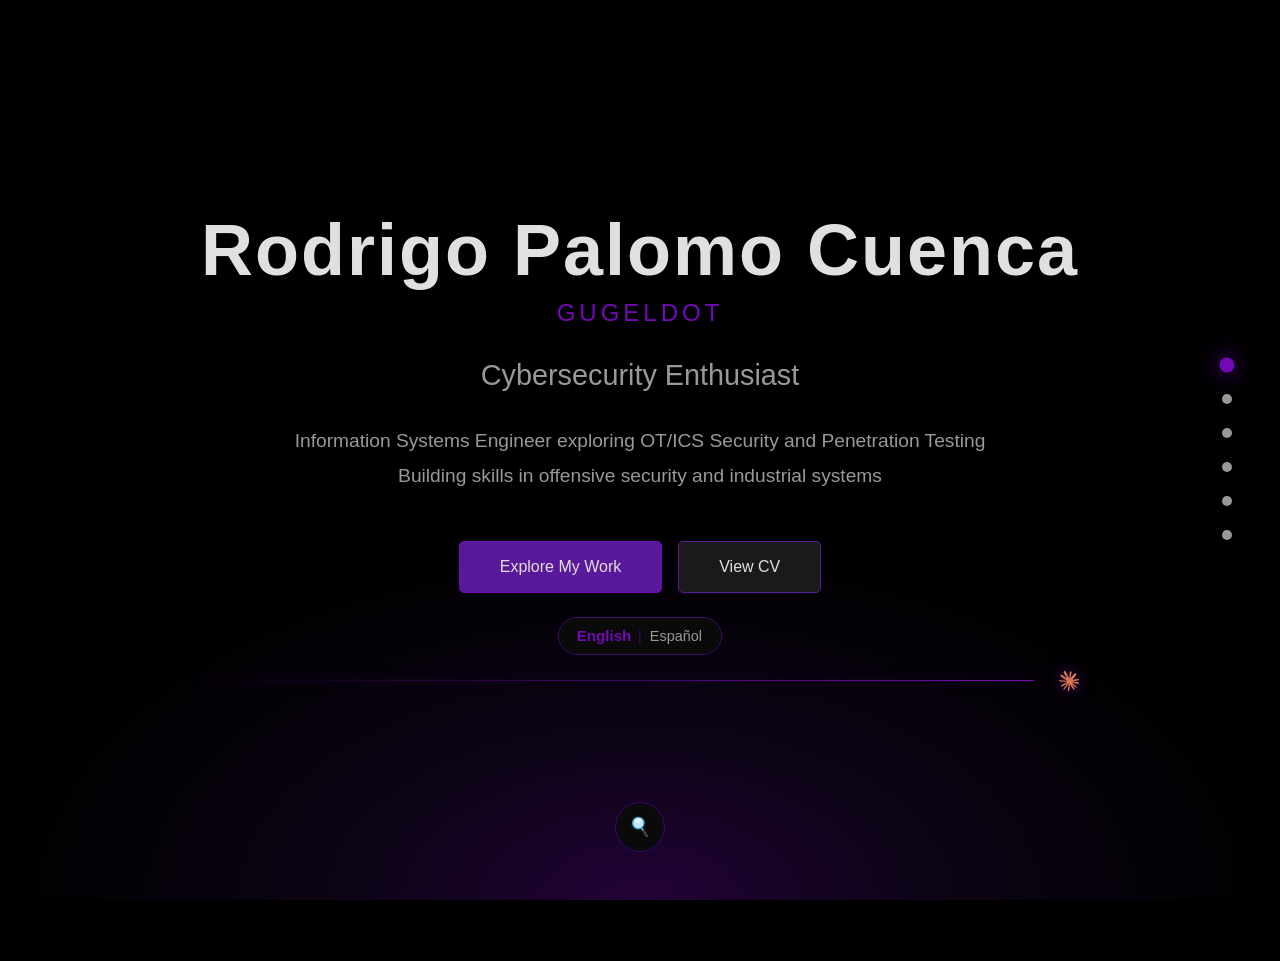
==== index.html @ 4a3a2a84 "update" ====
<!DOCTYPE html>
<html lang="en">
<head>
    <meta charset="UTF-8">
    <meta name="viewport" content="width=device-width, initial-scale=1.0">
    <meta name="description" content="Rodrigo Palomo Cuenca - Cybersecurity Researcher & Engineer specializing in OT/ICS Security, Penetration Testing & DevSecOps">
    <meta name="author" content="Rodrigo Palomo Cuenca">
    <meta name="keywords" content="cybersecurity, penetration testing, OT/ICS security, DevSecOps, BadUSB, industrial security">
    <title>Rodrigo Palomo Cuenca - Cybersecurity Portfolio</title>

    <!-- Styles -->
    <link rel="stylesheet" href="css/styles.css">
</head>
<body>
    <!-- Animated background -->
    <div class="bg-animation" id="particles"></div>

    <!-- Main wrapper that shifts when sidebar opens -->
    <div class="main-wrapper" id="mainWrapper">

        <!-- Navigation dots -->
        <div class="nav-dots">
            <div class="nav-dot active" data-section="Home" data-index="0"></div>
            <div class="nav-dot" data-section="About" data-index="1"></div>
            <div class="nav-dot" data-section="Roadmap" data-index="2"></div>
            <div class="nav-dot" data-section="Projects" data-index="3"></div>
            <div class="nav-dot" data-section="Repos" data-index="4"></div>
            <div class="nav-dot" data-section="Contact" data-index="5"></div>
        </div>

        <!-- Horizontal scroll container -->
        <div class="scroll-container" id="scrollContainer">

            <!-- Hero Section -->
            <section class="section">
                <div class="hero-content">
                    <h1>Rodrigo Palomo Cuenca</h1>
                    <p class="nickname">GUGELDOT</p>
                    <p class="subtitle">Cybersecurity Enthusiast</p>
                    <p class="tagline">
                        Information Systems Engineer exploring OT/ICS Security and Penetration Testing<br>
                        Building skills in offensive security and industrial systems
                    </p>
                    <div class="cta-buttons">
                        <button class="cta-button primary" onclick="scrollToSection(1)" data-en="Explore My Work" data-es="Explora mi Trabajo">Explore My Work</button>
                        <button class="cta-button" onclick="openCVModal()" data-en="View CV" data-es="Ver CV">View CV</button>
                    </div>
                    <button class="language-toggle" id="languageToggle" onclick="toggleLanguage()">
                        <span class="lang-option active" data-lang="en">English</span>
                        <span class="lang-separator">|</span>
                        <span class="lang-option" data-lang="es">Español</span>
                    </button>
                    <div class="claude-badge">
                        <span></span>
                        <img src="resources/claude.png" alt="Claude AI" class="claude-icon">
                    </div>
                </div>
            </section>

            <!-- About Section -->
            <section class="section">
                <div class="about-container">
                    <h2>About Me</h2>
                    <p class="about-subtitle">
                        Information Systems Engineer from University of Alcalá de Henares, Spain<br>
                        Currently pursuing Master's in Cybersecurity at UNIR, focusing on OT/ICS Security
                    </p>
                    <div class="about-grid">
                        <div class="skill-card" onclick="openSidebar('penetration')">
                            <h3 data-en="Penetration Testing" data-es="Pentesting">Penetration Testing</h3>
                            <p data-en="Learning offensive security methodologies and exploitation techniques" data-es="Aprendiendo metodologías de seguridad ofensiva y técnicas de explotación">Learning offensive security methodologies and exploitation techniques</p>
                        </div>
                        <div class="skill-card" onclick="openSidebar('hardware')">
                            <h3 data-en="Hardware Security" data-es="Seguridad de Hardware">Hardware Security</h3>
                            <p data-en="Researching BadUSB and embedded device security" data-es="Investigando BadUSB y seguridad de dispositivos embebidos">Researching BadUSB and embedded device security</p>
                        </div>
                        <div class="skill-card" onclick="openSidebar('ot')">
                            <h3 data-en="OT/ICS Security" data-es="Seguridad OT/ICS">OT/ICS Security</h3>
                            <p data-en="Exploring industrial protocols and SCADA systems" data-es="Explorando protocolos industriales y sistemas SCADA">Exploring industrial protocols and SCADA systems</p>
                        </div>
                        <div class="skill-card" onclick="openSidebar('devsecops')">
                            <h3 data-en="DevSecOps" data-es="DevSecOps">DevSecOps</h3>
                            <p data-en="Developing CI/CD security automation skills" data-es="Desarrollando habilidades en automatización de seguridad CI/CD">Developing CI/CD security automation skills</p>
                        </div>
                    </div>
                </div>
            </section>

            <!-- Roadmap Section -->
            <section class="section">
                <div class="roadmap-wrapper">
                    <h2>Certification Roadmap</h2>
                    <div class="roadmap-container">
                        <svg class="roadmap-svg" id="roadmapPath" viewBox="0 0 1200 400" preserveAspectRatio="xMidYMid meet"></svg>
                        <div class="roadmap-checkpoints" id="roadmapCheckpoints"></div>
                    </div>
                </div>
            </section>

            <!-- Projects Section -->
            <section class="section projects-section">
                <div style="max-width: 1400px;">
                    <h2 style="font-size: 3rem; color: var(--text-primary); margin-bottom: 2rem; text-align: center;">
                        Academic & Research Projects
                    </h2>

                    <!-- Platform Links -->
                    <div class="platform-links">
                        <a href="https://app.hackthebox.com/public/users/2388245" class="platform-badge" target="_blank" rel="noopener noreferrer">
                            <img src="resources/hackthebox-logo.png" alt="HackTheBox" class="platform-logo">
                            <div class="platform-info">
                                <span class="platform-name">HackTheBox</span>
                                <span class="platform-username">@gugeldot</span>
                                <span class="platform-stats">+120 rooted machines • Master Grade II Rank</span>
                            </div>
                        </a>
                        <a href="https://tryhackme.com/p/gugeldot" class="platform-badge" target="_blank" rel="noopener noreferrer">
                            <img src="resources/tryhackme-logo.png" alt="TryHackMe" class="platform-logo">
                            <div class="platform-info">
                                <span class="platform-name">TryHackMe</span>
                                <span class="platform-username">@gugeldot</span>
                                <span class="platform-stats">Level Master • Top 3% • 180+ rooms</span>
                            </div>
                        </a>
                    </div>

                    <div class="projects-grid" style="margin-top: 3rem;">
                        <div class="project-card" onclick="openSidebar('tfg')">
                            <h3 data-en="Bachelor's Thesis: BadUSB Analysis" data-es="Trabajo Fin de Grado: Análisis de BadUSB">Bachelor's Thesis: BadUSB Analysis</h3>
                            <p class="project-meta">Universidad de Alcalá | 2026</p>
                            <p data-en="Comprehensive research on HID emulation devices analyzing attack vectors and mitigation strategies. Includes firmware analysis and detection techniques." data-es="Investigación exhaustiva sobre dispositivos de emulación HID analizando vectores de ataque y estrategias de mitigación. Incluye análisis de firmware y técnicas de detección.">Comprehensive research on HID emulation devices analyzing attack vectors and mitigation strategies. Includes firmware analysis and detection techniques.</p>
                            <p><strong style="color: var(--purple-accent);" data-en="Results:" data-es="Resultados:">Results:</strong> <span data-en="Proposed detection framework based on behavioral analysis" data-es="Marco de detección propuesto basado en análisis de comportamiento">Proposed detection framework based on behavioral analysis</span></p>
                            <div class="tech-tags">
                                <span class="tech-tag" data-en="Hardware Security" data-es="Seguridad Hardware">Hardware Security</span>
                                <span class="tech-tag" data-en="USB Protocol" data-es="Protocolo USB">USB Protocol</span>
                                <span class="tech-tag" data-en="Firmware Analysis" data-es="Análisis Firmware">Firmware Analysis</span>
                                <span class="tech-tag">Python</span>
                            </div>
                        </div>

                        <div class="project-card" onclick="openSidebar('tfm')">
                            <h3 data-en="Master's Thesis: AI-Assisted DevSecOps" data-es="Trabajo Fin de Máster: DevSecOps Asistido por IA">Master's Thesis: AI-Assisted DevSecOps</h3>
                            <p class="project-meta" data-en="UNIR | In Development | Expected 2027" data-es="UNIR | En Desarrollo | Previsto 2027">UNIR | In Development | Expected 2027</p>
                            <p data-en="Development of intelligent CI/CD pipeline integrating SAST and DAST with LLM assistance to optimize vulnerability detection and reduce false positives." data-es="Desarrollo de pipeline CI/CD inteligente integrando SAST y DAST con asistencia LLM para optimizar la detección de vulnerabilidades y reducir falsos positivos.">Development of intelligent CI/CD pipeline integrating SAST and DAST with LLM assistance to optimize vulnerability detection and reduce false positives.</p>
                            <p><strong style="color: var(--purple-accent);" data-en="Status:" data-es="Estado:">Status:</strong> <span data-en="Implementation phase - pipeline architecture completed" data-es="Fase de implementación - arquitectura del pipeline completada">Implementation phase - pipeline architecture completed</span></p>
                            <div class="tech-tags">
                                <span class="tech-tag">DevSecOps</span>
                                <span class="tech-tag">AI/LLM</span>
                                <span class="tech-tag">SAST/DAST</span>
                                <span class="tech-tag">CI/CD</span>
                                <span class="tech-tag">Python</span>
                            </div>
                        </div>

                        <div class="project-card" onclick="openSidebar('slys')">
                            <h3 data-en="SLYS: File Fragmentator" data-es="SLYS: Fragmentador de Archivos">SLYS: File Fragmentator</h3>
                            <p class="project-meta" data-en="Side Project | In Development | Open Source" data-es="Proyecto Personal | En Desarrollo | Código Abierto">Side Project | In Development | Open Source</p>
                            <p data-en="Privacy-focused file fragmentation and encryption tool with secure self-erasure mechanism. Requires password and seed for reconstruction." data-es="Herramienta de fragmentación y cifrado de archivos enfocada en privacidad con mecanismo de auto-borrado seguro. Requiere contraseña y semilla para reconstrucción.">Privacy-focused file fragmentation and encryption tool with secure self-erasure mechanism. Requires password and seed for reconstruction.</p>
                            <p><strong style="color: var(--purple-accent);" data-en="Features:" data-es="Características:">Features:</strong> <span data-en="Fragment encryption, seed generation, zero-overwrite deletion" data-es="Cifrado de fragmentos, generación de semilla, borrado con sobrescritura cero">Fragment encryption, seed generation, zero-overwrite deletion</span></p>
                            <div class="tech-tags">
                                <span class="tech-tag">Rust</span>
                                <span class="tech-tag" data-en="Cryptography" data-es="Criptografía">Cryptography</span>
                                <span class="tech-tag" data-en="Privacy Tools" data-es="Herramientas de Privacidad">Privacy Tools</span>
                                <span class="tech-tag" data-en="Secure Deletion" data-es="Borrado Seguro">Secure Deletion</span>
                            </div>
                        </div>

                        <div class="project-card" onclick="openSidebar('irongate')">
                            <h3 data-en="PROJECT IRONGATE" data-es="PROYECTO IRONGATE">PROJECT IRONGATE</h3>
                            <p class="project-meta" data-en="Side Project | Early Planning | OT/ICS Security" data-es="Proyecto Personal | Planteamiento Temprano | Seguridad OT/ICS">Side Project | Early Planning | OT/ICS Security</p>
                            <p data-en="Industrial protocol fuzzer (Modbus TCP, S7comm) in Rust for OT/ICS security research. Includes mutation engine and PLC anomaly detection." data-es="Fuzzer de protocolos industriales (Modbus TCP, S7comm) en Rust para investigación de seguridad OT/ICS. Incluye motor de mutación y detección de anomalías en PLC.">Industrial protocol fuzzer (Modbus TCP, S7comm) in Rust for OT/ICS security research. Includes mutation engine and PLC anomaly detection.</p>
                            <p><strong style="color: var(--purple-accent);" data-en="Goal:" data-es="Objetivo:">Goal:</strong> <span data-en="Publication at industrial security conferences (S4x, ICS-CERT)" data-es="Publicación en conferencias de seguridad industrial (S4x, ICS-CERT)">Publication at industrial security conferences (S4x, ICS-CERT)</span></p>
                            <div class="tech-tags">
                                <span class="tech-tag">Rust</span>
                                <span class="tech-tag">Fuzzing</span>
                                <span class="tech-tag">Modbus TCP</span>
                                <span class="tech-tag">S7comm</span>
                                <span class="tech-tag">OT/ICS</span>
                            </div>
                        </div>
                    </div>
                </div>
            </section>

            <!-- GitHub Repositories Section -->
            <section class="section">
                <div class="repos-wrapper">
                    <h2>GitHub Repositories</h2>
                    <div class="repos-filter">
                        <button class="filter-btn active" data-filter="pinned">Pinned</button>
                        <button class="filter-btn" data-filter="all">All Public</button>
                    </div>
                    <div class="repos-grid" id="reposGrid">
                        <div class="loading-spinner">
                            <div class="spinner"></div>
                            <p>Loading repositories...</p>
                        </div>
                    </div>
                </div>
            </section>

            <!-- Contact Section -->
            <section class="section">
                <div class="contact-container">
                    <h2>Get In Touch</h2>
                    <div class="heart-container">
                        <div class="heart"></div>
                    </div>
                    <p style="color: var(--text-secondary); font-size: 1.2rem; margin-bottom: 2rem;">
                        Interested in collaboration or have questions? Let's connect.
                    </p>
                    <div class="contact-links">
                        <a href="mailto:gugeldot23@gmail.com" class="contact-link">
                            <img src="resources/gmail.webp" alt="Gmail" class="contact-icon">
                            <span>Email</span>
                        </a>
                        <a href="https://github.com/gugeldot" class="contact-link" target="_blank">
                            <img src="resources/github.webp" alt="GitHub" class="contact-icon">
                            <span>GitHub</span>
                        </a>
                        <a href="https://linkedin.com/in/rodrigo-palomo-cuenca" class="contact-link" target="_blank">
                            <img src="resources/linkedin.webp" alt="LinkedIn" class="contact-icon">
                            <span>LinkedIn</span>
                        </a>
                    </div>
                    <p style="color: var(--text-secondary); margin-top: 3rem; font-size: 0.9rem;">
                        © 2026 Rodrigo Palomo Cuenca<br>
                        Cybersecurity Researcher | Pentester | OT/ICS Security Enthusiast
                    </p>
                </div>
            </section>
        </div>

        <!-- Search Container -->
        <div class="search-container">
            <input type="text" class="search-box" placeholder="Search in Portfolio" id="searchInput" autocomplete="off">
            <div class="search-results" id="searchResults"></div>
        </div>

        <!-- Duck Image (appears on contact section) -->
        <img src="resources/duck.png" alt="Duck" class="duck-image" id="duckImage">

    </div>

    <!-- Sidebar Modal -->
    <div class="sidebar-modal" id="sidebarModal">
        <span class="sidebar-close" onclick="closeSidebar()">&times;</span>
        <div class="sidebar-content" id="sidebarContent"></div>
    </div>

    <!-- CV Modal -->
    <div class="cv-modal" id="cvModal">
        <div class="cv-content">
            <div class="cv-header">
                <h3>Curriculum Vitae - Rodrigo Palomo Cuenca</h3>
                <button class="cv-close" onclick="closeCVModal()">Close</button>
            </div>
            <iframe src="https://drive.google.com/file/d/1xqzxs2IJRaWtPByku18_L65hoMltJPDM/preview" allow="autoplay"></iframe>
        </div>
    </div>

    <!-- JavaScript Modules -->
    <script src="js/particles.js"></script>
    <script src="js/navigation.js"></script>
    <script src="js/sidebar.js"></script>
    <script src="js/roadmap.js"></script>
    <script src="js/search.js"></script>
    <script src="js/cv-modal.js"></script>
    <script src="js/mobile-detection.js"></script>
    <script src="js/claude-badge.js"></script>
    <script src="js/github-repos.js"></script>
    <script src="js/language.js"></script>
    <script src="js/app.js"></script>
</body>
</html>
---- css/styles.css ----
/* ==========================================================================
   Variables & Reset
   ========================================================================== */

* {
    margin: 0;
    padding: 0;
    box-sizing: border-box;
    -webkit-tap-highlight-color: transparent;
}

:root {
    --bg-primary: #000000;
    --bg-secondary: #0a0a0a;
    --bg-tertiary: #1a1a1a;
    --purple-deep: #5a189a;
    --purple-accent: #7209b7;
    --purple-muted: #3c096c;
    --text-primary: #e0e0e0;
    --text-secondary: #999999;
    --accent-subtle: #9d4edd;
}

body {
    font-family: 'Segoe UI', Tahoma, Geneva, Verdana, sans-serif;
    background: var(--bg-primary);
    color: var(--text-primary);
    overflow: hidden;
    height: 100vh;
    position: relative;
}

body::before {
    content: '';
    position: fixed;
    bottom: 0;
    left: 0;
    width: 100%;
    height: 40%;
    background: radial-gradient(ellipse at bottom, rgba(114, 9, 183, 0.3) 0%, rgba(90, 24, 154, 0.15) 30%, transparent 70%);
    pointer-events: none;
    z-index: 0;
}

/* ==========================================================================
   Background Animation
   ========================================================================== */

.bg-animation {
    position: fixed;
    top: 0;
    left: 0;
    width: 100%;
    height: 100%;
    pointer-events: none;
    z-index: 0;
    overflow: hidden;
}

.particle {
    position: absolute;
    background: var(--purple-deep);
    border-radius: 50%;
    opacity: 0;
    animation: float linear infinite;
    box-shadow: 0 0 12px rgba(90, 24, 154, 0.5), 0 0 20px rgba(114, 9, 183, 0.3);
    transform: translateY(100vh);
}

.particle-glow {
    background: var(--purple-accent);
    box-shadow: 0 0 20px var(--purple-accent),
                0 0 35px rgba(114, 9, 183, 0.6),
                0 0 50px rgba(157, 78, 221, 0.4);
    animation: floatGlow linear infinite;
    opacity: 0;
    transform: translateY(100vh);
}

.particle-drift {
    position: absolute;
    background: var(--purple-accent);
    border-radius: 50%;
    opacity: 0;
    animation: drift linear infinite;
    box-shadow: 0 0 15px rgba(114, 9, 183, 0.7),
                0 0 25px rgba(157, 78, 221, 0.5);
    transform: translateX(-100vw);
}

@keyframes float {
    0% {
        transform: translateY(100vh) scale(0) rotate(0deg);
        opacity: 0;
    }
    10% {
        opacity: var(--particle-opacity, 0.2);
    }
    90% {
        opacity: var(--particle-opacity, 0.2);
    }
    100% {
        transform: translateY(-100vh) scale(1) rotate(360deg);
        opacity: 0;
    }
}

@keyframes floatGlow {
    0% {
        transform: translateY(100vh) scale(0);
        opacity: 0;
        filter: brightness(1);
    }
    10% {
        opacity: 0.4;
    }
    50% {
        filter: brightness(1.5);
    }
    90% {
        opacity: 0.4;
    }
    100% {
        transform: translateY(-100vh) scale(1.2);
        opacity: 0;
        filter: brightness(1);
    }
}

@keyframes drift {
    0% {
        transform: translateX(-100vw) translateY(0);
        opacity: 0;
    }
    10% {
        opacity: 0.3;
    }
    50% {
        transform: translateX(50vw) translateY(-20px);
    }
    90% {
        opacity: 0.3;
    }
    100% {
        transform: translateX(200vw) translateY(0);
        opacity: 0;
    }
}

/* ==========================================================================
   Layout Structure
   ========================================================================== */

.main-wrapper {
    position: relative;
    z-index: 1;
    transition: transform 0.4s cubic-bezier(0.76, 0, 0.24, 1);
}

.main-wrapper.sidebar-open {
    transform: translateX(-400px);
}

.scroll-container {
    display: flex;
    height: 100vh;
    transition: transform 0.8s cubic-bezier(0.76, 0, 0.24, 1);
}

.section {
    min-width: 100vw;
    height: 100vh;
    display: flex;
    align-items: center;
    justify-content: center;
    padding: 4rem;
    position: relative;
}

/* ==========================================================================
   Navigation Dots
   ========================================================================== */

.nav-dots {
    position: fixed;
    right: 3rem;
    top: 50%;
    transform: translateY(-50%);
    z-index: 1000;
    display: flex;
    flex-direction: column;
    gap: 1.5rem;
}

.nav-dot {
    width: 10px;
    height: 10px;
    border-radius: 50%;
    background: var(--text-secondary);
    cursor: pointer;
    transition: all 0.3s;
    position: relative;
}

.nav-dot::before {
    content: attr(data-section);
    position: absolute;
    right: 2rem;
    white-space: nowrap;
    color: var(--text-secondary);
    font-size: 0.9rem;
    opacity: 0;
    transition: opacity 0.3s;
}

.nav-dot:hover::before {
    opacity: 1;
}

.nav-dot.active {
    background: var(--purple-accent);
    box-shadow: 0 0 15px var(--purple-accent);
    transform: scale(1.5);
}

/* ==========================================================================
   Hero Section
   ========================================================================== */

.hero-content {
    text-align: center;
    max-width: 900px;
}

.hero-content h1 {
    font-size: 4.5rem;
    font-weight: 800;
    color: var(--text-primary);
    margin-bottom: 0.5rem;
    letter-spacing: 2px;
    white-space: nowrap;
}

.hero-content .nickname {
    font-size: 1.5rem;
    color: var(--purple-accent);
    margin-bottom: 2rem;
    font-weight: 300;
    letter-spacing: 4px;
}

.hero-content .subtitle {
    font-size: 1.8rem;
    color: var(--text-secondary);
    margin-bottom: 2rem;
}

.hero-content .tagline {
    font-size: 1.2rem;
    color: var(--text-secondary);
    margin-bottom: 3rem;
    line-height: 1.8;
}

.cta-buttons {
    display: flex;
    gap: 1rem;
    justify-content: center;
    flex-wrap: wrap;
}

.cta-button {
    background: var(--bg-tertiary);
    color: var(--text-primary);
    padding: 1rem 2.5rem;
    border: 1px solid var(--purple-deep);
    border-radius: 5px;
    font-size: 1rem;
    cursor: pointer;
    transition: all 0.3s;
}

.cta-button:hover {
    background: var(--purple-muted);
    border-color: var(--purple-accent);
    box-shadow: 0 5px 20px rgba(90, 24, 154, 0.3);
}

.cta-button.primary {
    background: var(--purple-deep);
    border-color: var(--purple-accent);
}

.cta-button.primary:hover {
    background: var(--purple-accent);
    box-shadow: 0 5px 20px rgba(114, 9, 183, 0.5);
}

/* ==========================================================================
   About Section
   ========================================================================== */

.about-container {
    max-width: 1200px;
    background: var(--bg-secondary);
    border: 1px solid var(--purple-muted);
    border-radius: 10px;
    padding: 3rem;
}

.about-container h2 {
    font-size: 3rem;
    color: var(--text-primary);
    margin-bottom: 1rem;
    text-align: center;
}

.about-subtitle {
    text-align: center;
    color: var(--text-secondary);
    margin-bottom: 3rem;
    font-size: 1.1rem;
}

.about-grid {
    display: grid;
    grid-template-columns: repeat(auto-fit, minmax(280px, 1fr));
    gap: 2rem;
}

.skill-card {
    background: var(--bg-tertiary);
    padding: 2rem;
    border-radius: 8px;
    border: 1px solid var(--purple-muted);
    transition: all 0.3s;
    cursor: pointer;
    text-align: center;
}

.skill-card:hover {
    transform: translateY(-8px);
    box-shadow: 0 8px 25px rgba(90, 24, 154, 0.3);
    border-color: var(--purple-accent);
}

.skill-icon {
    font-size: 3rem;
    margin-bottom: 1rem;
    filter: grayscale(0.3);
}

.skill-card h3 {
    color: var(--purple-accent);
    margin-bottom: 0.8rem;
    font-size: 1.3rem;
}

.skill-card p {
    color: var(--text-secondary);
    font-size: 0.95rem;
    line-height: 1.6;
}

/* ==========================================================================
   Roadmap Section - Sinuous Path with Checkpoints
   ========================================================================== */

.roadmap-wrapper {
    width: 100%;
    max-width: 1400px;
}

.roadmap-wrapper h2 {
    font-size: 3rem;
    color: var(--text-primary);
    margin-bottom: 3rem;
    text-align: center;
}

.roadmap-container {
    position: relative;
    width: 100%;
    height: 500px;
    padding: 2rem;
}

.roadmap-svg {
    position: absolute;
    top: 0;
    left: 0;
    width: 100%;
    height: 100%;
    z-index: 1;
}

.roadmap-checkpoints {
    position: absolute;
    top: 0;
    left: 0;
    width: 100%;
    height: 100%;
    z-index: 2;
}

.roadmap-checkpoint {
    position: absolute;
    transform: translate(-50%, -50%);
    cursor: pointer;
    transition: all 0.3s;
}

.checkpoint-marker {
    width: 50px;
    height: 50px;
    border-radius: 50%;
    display: flex;
    align-items: center;
    justify-content: center;
    font-size: 1.5rem;
    font-weight: bold;
    position: relative;
    transition: all 0.3s;
}

.status-completed .checkpoint-marker {
    background: linear-gradient(135deg, #4caf50, #2e7d32);
    color: white;
    box-shadow: 0 0 20px rgba(76, 175, 80, 0.5);
    border: 3px solid #66bb6a;
}

.status-in-progress .checkpoint-marker {
    background: linear-gradient(135deg, #ffc107, #ff9800);
    color: white;
    box-shadow: 0 0 20px rgba(255, 193, 7, 0.5);
    border: 3px solid #ffca28;
    animation: pulse 2s infinite;
}

.status-planned .checkpoint-marker {
    background: var(--bg-secondary);
    color: var(--purple-accent);
    border: 3px solid var(--purple-muted);
    box-shadow: 0 0 15px rgba(90, 24, 154, 0.3);
}

@keyframes pulse {
    0%, 100% {
        transform: scale(1);
        box-shadow: 0 0 20px rgba(255, 193, 7, 0.5);
    }
    50% {
        transform: scale(1.1);
        box-shadow: 0 0 30px rgba(255, 193, 7, 0.8);
    }
}

.roadmap-checkpoint:hover .checkpoint-marker {
    transform: scale(1.2);
}

.checkpoint-content {
    position: absolute;
    top: 60px;
    left: 50%;
    transform: translateX(-50%);
    text-align: center;
    white-space: nowrap;
}

.checkpoint-title {
    color: var(--text-primary);
    font-size: 0.9rem;
    font-weight: bold;
    margin-bottom: 0.2rem;
}

.checkpoint-date {
    color: var(--text-secondary);
    font-size: 0.75rem;
}

.checkpoint-tooltip {
    position: absolute;
    display: none;
    background: var(--bg-secondary);
    border: 2px solid var(--purple-accent);
    border-radius: 8px;
    padding: 1rem;
    width: 280px;
    opacity: 0;
    visibility: hidden;
    transition: opacity 0.3s ease;
    z-index: 10000;
    box-shadow: 0 10px 30px rgba(0, 0, 0, 0.8);
    pointer-events: none;
    bottom: calc(100% + 15px);
    left: 50%;
    transform: translateX(-50%);
}

.checkpoint-tooltip::after {
    content: '';
    position: absolute;
    top: 100%;
    left: 50%;
    transform: translateX(-50%);
    border: 10px solid transparent;
    border-top-color: var(--purple-accent);
}

.checkpoint-tooltip h4 {
    color: var(--purple-accent);
    font-size: 1rem;
    margin-bottom: 0.5rem;
}

.checkpoint-tooltip p {
    color: var(--text-secondary);
    font-size: 0.85rem;
    line-height: 1.5;
    margin-bottom: 0.5rem;
}

.checkpoint-status {
    display: inline-block;
    padding: 0.3rem 0.8rem;
    border-radius: 3px;
    font-size: 0.75rem;
    text-transform: uppercase;
    font-weight: bold;
}

.status-completed .checkpoint-status {
    background: rgba(76, 175, 80, 0.2);
    color: #4caf50;
    border: 1px solid #4caf50;
}

.status-in-progress .checkpoint-status {
    background: rgba(255, 193, 7, 0.2);
    color: #ffc107;
    border: 1px solid #ffc107;
}

.status-planned .checkpoint-status {
    background: rgba(90, 24, 154, 0.2);
    color: var(--purple-accent);
    border: 1px solid var(--purple-muted);
}

/* ==========================================================================
   Projects Section
   ========================================================================== */

.projects-grid {
    display: grid;
    grid-template-columns: repeat(2, 1fr);
    gap: 2rem;
    max-width: 1400px;
}

.project-card {
    background: var(--bg-secondary);
    border: 1px solid var(--purple-muted);
    border-radius: 8px;
    padding: 2rem;
    cursor: pointer;
    transition: all 0.3s;
    position: relative;
    overflow: hidden;
}

.project-card::before {
    content: '';
    position: absolute;
    top: 0;
    left: -100%;
    width: 100%;
    height: 100%;
    background: linear-gradient(90deg, transparent, rgba(90, 24, 154, 0.15), transparent);
    transition: left 0.5s;
}

.project-card:hover::before {
    left: 100%;
}

.project-card:hover {
    transform: translateY(-8px);
    box-shadow: 0 15px 40px rgba(90, 24, 154, 0.3);
    border-color: var(--purple-accent);
}

.project-card h3 {
    color: var(--text-primary);
    font-size: 1.8rem;
    margin-bottom: 0.5rem;
}

.project-meta {
    color: var(--purple-accent);
    font-size: 0.9rem;
    margin-bottom: 1rem;
}

.project-card p {
    color: var(--text-secondary);
    line-height: 1.8;
    margin-bottom: 1rem;
}

.tech-tags {
    display: flex;
    flex-wrap: wrap;
    gap: 0.5rem;
    margin-top: 1rem;
}

.tech-tag {
    background: rgba(90, 24, 154, 0.15);
    color: var(--purple-accent);
    padding: 0.3rem 0.8rem;
    border-radius: 3px;
    font-size: 0.85rem;
    border: 1px solid var(--purple-muted);
}

/* ==========================================================================
   Platform Links (HTB & THM)
   ========================================================================== */

.platform-links {
    display: flex;
    justify-content: center;
    gap: 2rem;
    margin-top: 2rem;
    flex-wrap: wrap;
}

.platform-badge {
    display: flex;
    align-items: center;
    gap: 1.2rem;
    background: var(--bg-secondary);
    padding: 1.5rem 2rem;
    border: 1px solid var(--purple-muted);
    border-radius: 8px;
    text-decoration: none;
    transition: all 0.3s;
    color: var(--text-primary);
}

.platform-badge:hover {
    transform: translateY(-5px);
    box-shadow: 0 8px 25px rgba(90, 24, 154, 0.3);
    border-color: var(--purple-accent);
}

.platform-logo {
    width: 48px;
    height: 48px;
    object-fit: contain;
    filter: grayscale(0.2);
    transition: filter 0.3s;
}

.platform-badge:hover .platform-logo {
    filter: grayscale(0);
}

.platform-info {
    display: flex;
    flex-direction: column;
    align-items: flex-start;
}

.platform-name {
    font-size: 1.1rem;
    color: var(--text-primary);
    font-weight: bold;
}

.platform-username {
    font-size: 0.85rem;
    color: var(--text-secondary);
    margin-top: 0.2rem;
}

.platform-stats {
    font-size: 0.95rem;
    color: var(--purple-bright);
    margin-top: 0.5rem;
    display: block;
    font-weight: 500;
    line-height: 1.4;
}

/* ==========================================================================
   GitHub Repositories Section
   ========================================================================== */

.repos-wrapper {
    width: 100%;
    max-width: 1400px;
}

.repos-wrapper h2 {
    font-size: 3rem;
    color: var(--text-primary);
    margin-bottom: 2rem;
    text-align: center;
}

.repos-filter {
    display: flex;
    justify-content: center;
    gap: 1rem;
    margin-bottom: 2rem;
}

.filter-btn {
    background: var(--bg-secondary);
    color: var(--text-primary);
    padding: 0.8rem 2rem;
    border: 1px solid var(--purple-muted);
    border-radius: 8px;
    font-size: 1rem;
    cursor: pointer;
    transition: all 0.3s;
}

.filter-btn:hover {
    border-color: var(--purple-accent);
    box-shadow: 0 5px 15px rgba(90, 24, 154, 0.3);
}

.filter-btn.active {
    background: var(--purple-deep);
    border-color: var(--purple-accent);
    box-shadow: 0 5px 20px rgba(114, 9, 183, 0.5);
}

.repos-grid {
    display: grid;
    grid-template-columns: repeat(auto-fill, minmax(350px, 1fr));
    gap: 1.5rem;
    max-height: 60vh;
    overflow-y: auto;
    padding: 1rem;
}

.repo-card {
    background: var(--bg-secondary);
    border: 1px solid var(--purple-muted);
    border-radius: 8px;
    padding: 1.5rem;
    transition: all 0.3s;
    cursor: pointer;
    position: relative;
}

.repo-card:hover {
    transform: translateY(-5px);
    box-shadow: 0 8px 25px rgba(90, 24, 154, 0.3);
    border-color: var(--purple-accent);
}

.repo-card.pinned::after {
    content: '📌';
    position: absolute;
    top: 1rem;
    right: 1rem;
    font-size: 1.2rem;
}

.repo-header {
    display: flex;
    align-items: center;
    gap: 0.5rem;
    margin-bottom: 0.8rem;
}

.repo-name {
    color: var(--purple-accent);
    font-size: 1.2rem;
    font-weight: 600;
    text-decoration: none;
    transition: color 0.3s;
}

.repo-name:hover {
    color: var(--accent-subtle);
}

.repo-visibility {
    background: rgba(90, 24, 154, 0.2);
    color: var(--purple-accent);
    padding: 0.2rem 0.6rem;
    border-radius: 12px;
    font-size: 0.7rem;
    text-transform: uppercase;
    border: 1px solid var(--purple-muted);
}

.repo-description {
    color: var(--text-secondary);
    font-size: 0.9rem;
    line-height: 1.6;
    margin-bottom: 1rem;
    min-height: 40px;
}

.repo-stats {
    display: flex;
    gap: 1.5rem;
    font-size: 0.85rem;
    color: var(--text-secondary);
    margin-top: 1rem;
}

.repo-stat {
    display: flex;
    align-items: center;
    gap: 0.3rem;
}

.repo-language {
    display: inline-flex;
    align-items: center;
    gap: 0.4rem;
    background: rgba(90, 24, 154, 0.15);
    padding: 0.3rem 0.8rem;
    border-radius: 12px;
    font-size: 0.8rem;
    color: var(--text-primary);
    border: 1px solid var(--purple-muted);
}

.language-dot {
    width: 10px;
    height: 10px;
    border-radius: 50%;
}

.loading-spinner {
    text-align: center;
    padding: 3rem;
    grid-column: 1 / -1;
}

.spinner {
    width: 50px;
    height: 50px;
    border: 4px solid var(--bg-tertiary);
    border-top-color: var(--purple-accent);
    border-radius: 50%;
    animation: spin 1s linear infinite;
    margin: 0 auto 1rem;
}

@keyframes spin {
    to { transform: rotate(360deg); }
}

.loading-spinner p {
    color: var(--text-secondary);
}

.error-message {
    text-align: center;
    padding: 2rem;
    color: var(--text-secondary);
    grid-column: 1 / -1;
}

@media (max-width: 768px) {
    .repos-grid {
        grid-template-columns: 1fr;
        max-height: 70vh;
    }
}

/* ==========================================================================
   Contact Section
   ========================================================================== */

.contact-container {
    text-align: center;
    max-width: 800px;
}

.contact-container h2 {
    font-size: 3rem;
    color: var(--text-primary);
    margin-bottom: 2rem;
}

.contact-links {
    display: flex;
    justify-content: center;
    gap: 2rem;
    flex-wrap: wrap;
    margin-top: 3rem;
}

.contact-link {
    background: var(--bg-secondary);
    padding: 1.5rem 2.5rem;
    border: 1px solid var(--purple-muted);
    border-radius: 8px;
    color: var(--text-primary);
    text-decoration: none;
    font-size: 1.1rem;
    transition: all 0.3s;
    display: flex;
    align-items: center;
    gap: 1rem;
}

.contact-link:hover {
    transform: scale(1.05);
    box-shadow: 0 8px 25px rgba(90, 24, 154, 0.3);
    border-color: var(--purple-accent);
}

.contact-icon {
    width: 32px;
    height: 32px;
    object-fit: contain;
    transition: transform 0.3s ease;
}

.contact-link:hover .contact-icon {
    transform: scale(1.1);
}

/* ==========================================================================
   Sidebar Modal
   ========================================================================== */

.sidebar-modal {
    position: fixed;
    top: 0;
    right: -450px;
    width: 450px;
    height: 100vh;
    background: var(--bg-secondary);
    border-left: 2px solid var(--purple-accent);
    z-index: 2000;
    overflow-y: auto;
    transition: right 0.4s cubic-bezier(0.76, 0, 0.24, 1);
    box-shadow: -5px 0 25px rgba(0, 0, 0, 0.5);
}

.sidebar-modal.active {
    right: 0;
}

.sidebar-content {
    padding: 3rem 2rem;
}

.sidebar-close {
    position: absolute;
    top: 1rem;
    right: 1rem;
    font-size: 1.8rem;
    color: var(--text-primary);
    cursor: pointer;
    transition: all 0.3s;
    width: 35px;
    height: 35px;
    display: flex;
    align-items: center;
    justify-content: center;
    border-radius: 50%;
    background: var(--bg-tertiary);
    border: 1px solid var(--purple-muted);
}

.sidebar-close:hover {
    background: var(--purple-muted);
    transform: rotate(90deg);
}

.sidebar-content h2 {
    color: var(--purple-accent);
    font-size: 2rem;
    margin-bottom: 1.5rem;
}

.sidebar-content h3 {
    color: var(--text-primary);
    margin-top: 1.5rem;
    margin-bottom: 0.5rem;
    font-size: 1.3rem;
}

.sidebar-content p {
    color: var(--text-secondary);
    line-height: 1.8;
    margin-bottom: 1rem;
}

/* ==========================================================================
   Search Box
   ========================================================================== */

.search-container {
    position: fixed;
    bottom: 2rem;
    left: 50%;
    transform: translateX(-50%);
    z-index: 1000;
    display: flex;
    align-items: center;
    gap: 0.5rem;
    padding: 1rem;
}

.search-container::before {
    content: '';
    position: absolute;
    left: 50%;
    top: 50%;
    transform: translate(-50%, -50%);
    width: 24px;
    height: 24px;
    background-image: url('../resources/magnify.svg');
    background-size: contain;
    background-repeat: no-repeat;
    background-position: center;
    opacity: 1;
    transition: opacity 0.3s;
    pointer-events: none;
    z-index: 1;
}

.search-container:hover::before,
.search-container.expanded::before {
    opacity: 0;
}

.search-box {
    background: var(--bg-secondary);
    border: 1px solid var(--purple-muted);
    border-radius: 25px;
    padding: 0;
    width: 50px;
    height: 50px;
    color: var(--text-primary);
    font-size: 0.95rem;
    outline: none;
    transition: all 0.6s cubic-bezier(0.68, -0.55, 0.265, 1.55);
    cursor: pointer;
    position: relative;
}

.search-container:hover .search-box,
.search-box:focus {
    width: 300px;
    padding: 0.8rem 1.5rem;
    cursor: text;
    border-color: var(--purple-accent);
    box-shadow: 0 0 15px rgba(90, 24, 154, 0.3);
}

.search-box::placeholder {
    color: var(--text-secondary);
}

.search-results {
    position: absolute;
    bottom: 100%;
    left: 50%;
    transform: translateX(-50%);
    margin-bottom: 1rem;
    background: var(--bg-secondary);
    border: 1px solid var(--purple-accent);
    border-radius: 8px;
    padding: 1rem;
    min-width: 300px;
    max-height: 300px;
    overflow-y: auto;
    display: none;
}

.search-results.active {
    display: block;
}

.search-result-item {
    padding: 0.8rem;
    border-bottom: 1px solid var(--bg-tertiary);
    cursor: pointer;
    transition: all 0.2s;
    color: var(--text-secondary);
}

.search-result-item:last-child {
    border-bottom: none;
}

.search-result-item:hover {
    background: var(--bg-tertiary);
    color: var(--text-primary);
}

.search-result-item strong {
    color: var(--purple-accent);
}

/* ==========================================================================
   CV Modal
   ========================================================================== */

.cv-modal {
    display: none;
    position: fixed;
    z-index: 3000;
    left: 0;
    top: 0;
    width: 100%;
    height: 100%;
    background: rgba(0, 0, 0, 0.9);
    align-items: center;
    justify-content: center;
}

.cv-modal.active {
    display: flex;
}

.cv-content {
    width: 90%;
    height: 90%;
    background: var(--bg-primary);
    border: 2px solid var(--purple-accent);
    border-radius: 10px;
    position: relative;
    overflow: hidden;
}

.cv-content iframe {
    width: 100%;
    height: calc(100% - 60px);
    border: none;
}

.cv-header {
    background: var(--bg-secondary);
    padding: 1rem;
    display: flex;
    justify-content: space-between;
    align-items: center;
    border-bottom: 1px solid var(--purple-muted);
}

.cv-header h3 {
    color: var(--text-primary);
}

.cv-close {
    background: var(--purple-deep);
    color: var(--text-primary);
    border: none;
    padding: 0.5rem 1.5rem;
    border-radius: 5px;
    cursor: pointer;
    transition: all 0.3s;
}

.cv-close:hover {
    background: var(--purple-accent);
}

/* ==========================================================================
   Responsive Design
   ========================================================================== */

@media (max-width: 1024px) {
    .projects-grid {
        grid-template-columns: 1fr;
    }

    .hero-content h1 {
        font-size: 3rem;
        white-space: normal;
    }

    .section {
        padding: 2rem;
    }

    .nav-dots {
        right: 1rem;
    }

    .sidebar-modal {
        width: 100%;
        right: -100%;
    }

    .main-wrapper.sidebar-open {
        transform: translateX(-100%);
    }
}

@media (max-width: 768px) {
    .hero-content h1 {
        font-size: 2rem;
    }

    .hero-content .subtitle {
        font-size: 1.3rem;
    }

    .about-grid {
        grid-template-columns: 1fr;
    }

    .search-box {
        width: 250px;
    }

    .roadmap-container {
        height: 600px;
    }

    .checkpoint-content {
        font-size: 0.8rem;
    }

    .checkpoint-marker {
        width: 40px;
        height: 40px;
        font-size: 1.2rem;
    }

    .checkpoint-tooltip {
        min-width: 200px;
        font-size: 0.8rem;
    }
}

/* ==========================================================================
   Mobile Adaptive Layout
   ========================================================================== */

/* Mobile layout: continuous scroll (no fixed pages) */
body.mobile-layout {
    overflow-y: auto;
    overflow-x: hidden;
    -webkit-overflow-scrolling: touch;
    max-width: 100vw;
}

body.mobile-layout .main-wrapper {
    overflow: visible;
}

body.mobile-layout .scroll-container {
    flex-direction: column;
    width: 100vw !important;
    max-width: 100vw;
    height: auto;
    transform: none !important; /* Disable transform-based navigation */
    overflow-x: hidden;
}

body.mobile-layout .section {
    width: 100vw !important;
    min-width: 100vw;
    max-width: 100vw;
    height: auto;
    min-height: auto;
    flex-shrink: 0;
    overflow-x: hidden;
    overflow-y: visible;
    padding: 3rem 1rem;
    margin-bottom: 4rem; /* Separador generoso entre secciones */
    /* Remove snap points for continuous scroll */
}

/* Primera sección (Hero) con más impacto */
body.mobile-layout .section:first-child {
    min-height: 100vh;
    display: flex;
    align-items: center;
    justify-content: center;
    margin-bottom: 6rem;
    padding: 4rem 1.5rem;
}

/* Navigation dots for mobile - vertical layout */
body.mobile-layout .nav-dots {
    right: 0.75rem;
    top: 50%;
    transform: translateY(-50%);
    flex-direction: column;
    gap: 0.8rem;
    z-index: 1100;
}

body.mobile-layout .nav-dot {
    width: 8px;
    height: 8px;
    opacity: 0.7;
}

/* Hero section mobile - Más impacto */
body.mobile-layout .hero-content {
    padding: 2rem 0;
}

body.mobile-layout .hero-content h1 {
    font-size: 2.5rem;
    white-space: normal;
    margin-bottom: 1rem;
    line-height: 1.2;
}

body.mobile-layout .hero-content .nickname {
    font-size: 1.4rem;
    margin-bottom: 1.5rem;
    letter-spacing: 3px;
}

body.mobile-layout .hero-content .subtitle {
    font-size: 1.2rem;
    margin-bottom: 1.5rem;
}

body.mobile-layout .hero-content .tagline {
    font-size: 1rem;
    padding: 0 1.5rem;
    line-height: 1.6;
    margin-bottom: 2rem;
}

body.mobile-layout .cta-buttons {
    flex-direction: column;
    width: 100%;
    max-width: 300px;
    margin: 0 auto;
    align-items: center;
}

body.mobile-layout .cta-button {
    width: 100%;
    padding: 0.8rem 1.5rem;
    font-size: 0.95rem;
    text-align: center;
}

/* About section mobile */
body.mobile-layout .about-container {
    padding: 2rem 1.5rem;
}

body.mobile-layout .about-subtitle {
    margin-bottom: 2rem;
    text-align: center;
}

body.mobile-layout .about-grid {
    grid-template-columns: 1fr;
    gap: 1.2rem;
}

body.mobile-layout .skill-card {
    padding: 1.5rem;
}

body.mobile-layout .skill-card h3 {
    font-size: 1.2rem;
    margin-bottom: 0.5rem;
}

body.mobile-layout .skill-card p {
    font-size: 0.95rem;
    line-height: 1.5;
}

/* Roadmap mobile - Vertical layout centered */
body.mobile-layout .roadmap-wrapper {
    overflow: visible;
    display: flex;
    flex-direction: column;
    align-items: center;
    margin-top: 3rem; /* Más espacio desde About */
}

body.mobile-layout .roadmap-wrapper h2 {
    margin-bottom: 3rem; /* Más espacio para el popup */
}

body.mobile-layout .roadmap-container {
    position: relative;
    width: 100%;
    max-width: 100%;
    height: auto;
    padding: 1rem;
    padding-top: 3rem; /* Espacio extra arriba para tooltips */
    overflow: visible;
    display: flex;
    flex-direction: column;
    align-items: center;
    gap: 0;
}

/* Ocultar SVG en móvil (no funciona) */
body.mobile-layout .roadmap-svg {
    display: none;
}

body.mobile-layout .roadmap-checkpoints {
    position: relative;
    width: 100%;
    max-width: 100%;
    height: auto;
    display: flex;
    flex-direction: column;
    align-items: center;
    gap: 2.5rem;
    padding: 0 1rem;
}

body.mobile-layout .roadmap-checkpoint {
    position: relative !important;
    transform: none !important;
    display: flex;
    flex-direction: column;
    align-items: center;
    width: 100%;
    max-width: 280px;
    left: auto !important;
    top: auto !important;
    right: auto !important;
    bottom: auto !important;
}

/* Línea conectora con ::before */
body.mobile-layout .roadmap-checkpoint::before {
    content: '';
    position: absolute;
    top: -2.5rem;
    left: 50%;
    transform: translateX(-50%);
    width: 4px;
    height: 2.5rem;
    background: linear-gradient(to bottom, var(--purple-muted), var(--purple-deep));
    opacity: 0.6;
}

body.mobile-layout .roadmap-checkpoint:first-child::before {
    display: none;
}

body.mobile-layout .checkpoint-marker {
    width: 50px;
    height: 50px;
    font-size: 1.3rem;
    position: relative;
}

body.mobile-layout .checkpoint-content {
    position: relative;
    top: auto;
    left: auto;
    transform: none;
    text-align: center;
    white-space: normal;
    background: transparent;
    padding: 0.8rem 0.5rem;
    border-radius: 0;
    border: none;
    margin-top: 0.5rem;
    max-width: 100%;
    word-wrap: break-word;
}

body.mobile-layout .checkpoint-title {
    font-size: 1rem;
    font-weight: 600;
    color: var(--text-primary);
}

body.mobile-layout .checkpoint-date {
    font-size: 0.8rem;
    color: var(--text-secondary);
    margin-top: 0.2rem;
}

/* Projects section mobile - Natural flow */
body.mobile-layout .projects-section {
    overflow: visible;
    padding: 2rem 1rem;
}

body.mobile-layout .projects-section > div {
    max-width: 100%;
}

body.mobile-layout .projects-section h2 {
    font-size: 2rem !important;
    margin-bottom: 1.5rem !important;
}

body.mobile-layout .projects-grid {
    grid-template-columns: 1fr;
    gap: 1rem;
    max-height: none;
    overflow: visible;
}

body.mobile-layout .project-card {
    padding: 1.2rem;
    margin-bottom: 0.5rem;
}

body.mobile-layout .project-card h3 {
    font-size: 1.1rem;
    margin-bottom: 0.5rem;
}

body.mobile-layout .project-card p {
    font-size: 0.85rem;
    line-height: 1.4;
    margin-bottom: 0.5rem;
}

body.mobile-layout .project-card .project-meta {
    font-size: 0.75rem;
}

body.mobile-layout .tech-tags {
    flex-wrap: wrap;
    gap: 0.3rem;
}

body.mobile-layout .tech-tag {
    font-size: 0.65rem;
    padding: 0.25rem 0.6rem;
}

/* Platform badges mobile - Compact version */
body.mobile-layout .platform-links {
    flex-direction: column;
    gap: 0.75rem;
    margin-bottom: 1.5rem;
}

body.mobile-layout .platform-badge {
    padding: 0.8rem;
    flex-direction: row;
    align-items: center;
}

body.mobile-layout .platform-logo {
    width: 35px;
    height: 35px;
    flex-shrink: 0;
}

body.mobile-layout .platform-info {
    flex: 1;
    display: flex;
    flex-direction: column;
    gap: 0.2rem;
}

body.mobile-layout .platform-name {
    font-size: 0.9rem;
    font-weight: 600;
}

body.mobile-layout .platform-username {
    font-size: 0.75rem;
}

body.mobile-layout .platform-stats {
    font-size: 0.7rem;
    line-height: 1.3;
}

/* Repos section mobile - Natural flow */
body.mobile-layout .repos-wrapper {
    overflow: visible;
    max-height: none;
}

body.mobile-layout .repos-grid {
    grid-template-columns: 1fr;
    max-height: none;
    gap: 1rem;
    overflow: visible;
}

body.mobile-layout .repo-card {
    padding: 1rem;
}

body.mobile-layout .repo-card h3 {
    font-size: 1rem;
}

body.mobile-layout .repo-card p {
    font-size: 0.85rem;
}

body.mobile-layout .filter-btn {
    padding: 0.6rem 1.2rem;
    font-size: 0.85rem;
}

/* Contact section mobile */
body.mobile-layout .contact-container {
    padding: 2rem 1.5rem;
}

body.mobile-layout .contact-links {
    flex-direction: column;
    gap: 1.2rem;
    width: 100%;
    max-width: 320px;
    margin: 2rem auto 0;
}

body.mobile-layout .contact-link {
    padding: 1.2rem 1.5rem;
    width: 100%;
}

/* Sidebar mobile - full screen */
body.mobile-layout .sidebar-modal {
    width: 100vw;
    right: -100vw;
}

body.mobile-layout .sidebar-modal.active {
    right: 0;
}

body.mobile-layout .sidebar-content {
    padding: 2rem 1.5rem;
}

/* Search box mobile */
body.mobile-layout .search-container {
    bottom: 1rem;
}

body.mobile-layout .search-box {
    width: 40px;
    height: 40px;
}

body.mobile-layout .search-container:hover .search-box,
body.mobile-layout .search-box:focus {
    width: calc(100vw - 4rem);
    max-width: 300px;
}

body.mobile-layout .search-results {
    min-width: calc(100vw - 4rem);
    max-width: 300px;
}

/* CV Modal mobile */
body.mobile-layout .cv-content {
    width: 100%;
    height: 100%;
    border-radius: 0;
}

/* Claude badge mobile */
body.mobile-layout .claude-badge {
    gap: 0.5rem;
}

body.mobile-layout .claude-icon {
    width: 16px;
    height: 16px;
}

/* Main container adjustments */
body.mobile-layout .hero-content,
body.mobile-layout .about-container,
body.mobile-layout .roadmap-wrapper,
body.mobile-layout .repos-wrapper,
body.mobile-layout .contact-container {
    max-width: 100%;
    width: 100%;
}

/* Typography adjustments */
body.mobile-layout h2 {
    font-size: 2.2rem;
    margin-bottom: 2rem;
    text-align: center;
}

body.mobile-layout h3 {
    font-size: 1.3rem;
}

body.mobile-layout .about-subtitle,
body.mobile-layout .tagline {
    font-size: 0.9rem;
    line-height: 1.6;
}

/* Reduce animations on mobile for performance */
body.mobile-layout .bg-animation {
    opacity: 0.4; /* Reduce particle visibility on mobile */
}

body.mobile-layout .particle:nth-child(n+20) {
    display: none; /* Show only first 20 particles */
}

body.mobile-layout .particle-glow:nth-child(n+10) {
    display: none; /* Show only first 10 glow particles */
}

body.mobile-layout .particle-drift:nth-child(n+10) {
    display: none; /* Show only first 10 drift particles */
}

/* Touch-friendly sizing */
body.mobile-layout button,
body.mobile-layout a.contact-link,
body.mobile-layout .skill-card,
body.mobile-layout .project-card,
body.mobile-layout .platform-badge {
    min-height: 44px; /* iOS minimum touch target */
}

/* ==========================================================================
   Scrollbar Styling
   ========================================================================== */

::-webkit-scrollbar {
    width: 8px;
    height: 8px;
}

::-webkit-scrollbar-track {
    background: var(--bg-secondary);
}

::-webkit-scrollbar-thumb {
    background: var(--purple-muted);
    border-radius: 4px;
}

::-webkit-scrollbar-thumb:hover {
    background: var(--purple-deep);
}

/* ==========================================================================
   Claude Badge
   ========================================================================== */

.claude-badge {
    display: flex;
    align-items: center;
    justify-content: center;
    gap: 0.8rem;
    margin-top: 1rem;
    position: relative;
}

.claude-badge::before {
    content: '';
    flex: 1;
    height: 1px;
    background: linear-gradient(to right, transparent, var(--purple-accent));
    box-shadow: 0 0 8px rgba(114, 9, 183, 0.5);
    transform: scaleX(0);
    transform-origin: left;
    animation: lineReveal 1.2s ease-out forwards 1s;
}

.claude-badge span {
    color: var(--text-primary);
    font-size: 0.75rem;
    font-weight: 400;
    letter-spacing: 2px;
    text-transform: uppercase;
    white-space: nowrap;
    overflow: hidden;
    max-width: 0;
    opacity: 0;
}

.claude-badge span.typing {
    opacity: 0.9;
    animation: revealText 1.2s steps(18) forwards 2.2s;
}

.claude-icon {
    width: 20px;
    height: 20px;
    object-fit: contain;
    filter: drop-shadow(0 0 8px rgba(114, 9, 183, 0.7));
    opacity: 0;
    animation: fadeInIcon 0.6s ease-in forwards 3.4s, claudePulse 2s ease-in-out infinite 4s;
}

@keyframes lineReveal {
    0% {
        transform: scaleX(0);
    }
    100% {
        transform: scaleX(1);
    }
}

@keyframes revealText {
    0% {
        max-width: 0;
    }
    100% {
        max-width: 200px;
    }
}

@keyframes fadeInIcon {
    0% {
        opacity: 0;
        transform: scale(0.8);
    }
    100% {
        opacity: 1;
        transform: scale(1);
    }
}

@keyframes claudePulse {
    0%, 100% {
        opacity: 1;
        transform: scale(1);
    }
    50% {
        opacity: 0.7;
        transform: scale(1.1);
    }
}

/* ==========================================================================
   Duck Image (Contact Section)
   ========================================================================== */

.duck-image {
    position: fixed;
    bottom: -400px;
    left: 50%;
    transform: translateX(-50%);
    width: 300px;
    height: auto;
    z-index: 500;
    transition: bottom 0.8s cubic-bezier(0.68, -0.55, 0.265, 1.55), opacity 0.5s ease;
    pointer-events: none;
    opacity: 0;
}

.duck-image.visible {
    bottom: 60px;
    opacity: 1;
}

@media (max-width: 768px) {
    .duck-image {
        width: 200px;
        bottom: -300px;
    }

    .duck-image.visible {
        bottom: 80px;
    }
}

/* ==========================================================================
   Heart Animation (Contact Section)
   ========================================================================== */

.heart-container {
    display: flex;
    justify-content: center;
    margin-bottom: 1.5rem;
}

.heart {
    position: relative;
    width: 50px;
    height: 50px;
    animation: heartbeat 1.5s ease-in-out infinite;
}

.heart::before,
.heart::after {
    content: "";
    position: absolute;
    top: 0;
    width: 26px;
    height: 42px;
    background: var(--purple-accent);
    border-radius: 26px 26px 0 0;
    box-shadow: 0 0 20px rgba(114, 9, 183, 0.6),
                0 0 30px rgba(157, 78, 221, 0.4);
}

.heart::before {
    left: 25px;
    transform: rotate(-45deg);
    transform-origin: 0 100%;
}

.heart::after {
    left: 0;
    transform: rotate(45deg);
    transform-origin: 100% 100%;
}

@keyframes heartbeat {
    0%, 100% {
        transform: scale(1);
    }
    10% {
        transform: scale(1.1);
    }
    20% {
        transform: scale(1);
    }
    30% {
        transform: scale(1.2);
    }
    40%, 60% {
        transform: scale(1);
    }
}

/* ==========================================================================
   High-Resolution Mobile Devices (Nothing Phone 2, etc.)
   ========================================================================== */

@media (max-width: 480px) and (min-height: 800px) {
    /* Optimizations for tall, narrow displays like Nothing Phone 2 */

    body.mobile-layout .hero-content h1 {
        font-size: 2.2rem;
        margin-bottom: 0.8rem;
    }

    body.mobile-layout .hero-content .nickname {
        font-size: 1.3rem;
    }

    body.mobile-layout .section {
        padding: 2rem 1.25rem;
    }

    body.mobile-layout .cta-buttons {
        gap: 1rem;
        margin-top: 1.5rem;
    }

    body.mobile-layout .about-container h2,
    body.mobile-layout .roadmap-wrapper h2,
    body.mobile-layout .repos-wrapper h2,
    body.mobile-layout .contact-container h2 {
        font-size: 2.2rem;
    }

    body.mobile-layout .project-card {
        padding: 1.8rem;
    }

    body.mobile-layout .platform-badge {
        padding: 1.2rem;
    }

    /* Improve readability on OLED screens */
    body.mobile-layout {
        --text-primary: #f0f0f0;
        --text-secondary: #a0a0a0;
    }
}

/* Extra small devices */
@media (max-width: 375px) {
    body.mobile-layout .hero-content h1 {
        font-size: 1.8rem;
    }

    body.mobile-layout .section {
        padding: 1.5rem 0.75rem;
    }

    body.mobile-layout h2 {
        font-size: 1.8rem;
    }

    body.mobile-layout .cta-button {
        font-size: 0.9rem;
        padding: 0.7rem 1.2rem;
    }

    body.mobile-layout .nav-dot {
        width: 8px;
        height: 8px;
    }
}

/* ==========================================================================
   Language Toggle Button
   ========================================================================== */

.language-toggle {
    display: inline-flex;
    align-items: center;
    gap: 0.5rem;
    background: var(--bg-secondary);
    border: 1px solid var(--purple-muted);
    border-radius: 25px;
    padding: 0.6rem 1.2rem;
    margin-top: 1.5rem;
    cursor: pointer;
    transition: all 0.3s;
    font-family: inherit;
}

.language-toggle:hover {
    border-color: var(--purple-accent);
    box-shadow: 0 4px 15px rgba(90, 24, 154, 0.3);
}

.lang-option {
    color: var(--text-secondary);
    font-size: 0.9rem;
    transition: all 0.3s;
    cursor: pointer;
    user-select: none;
}

.lang-option.active {
    color: var(--purple-accent);
    font-weight: 600;
    transform: scale(1.05);
}

.lang-separator {
    color: var(--purple-muted);
    font-size: 0.9rem;
    user-select: none;
}

body.mobile-layout .language-toggle {
    display: flex;
    margin: 1.5rem auto 0;
}
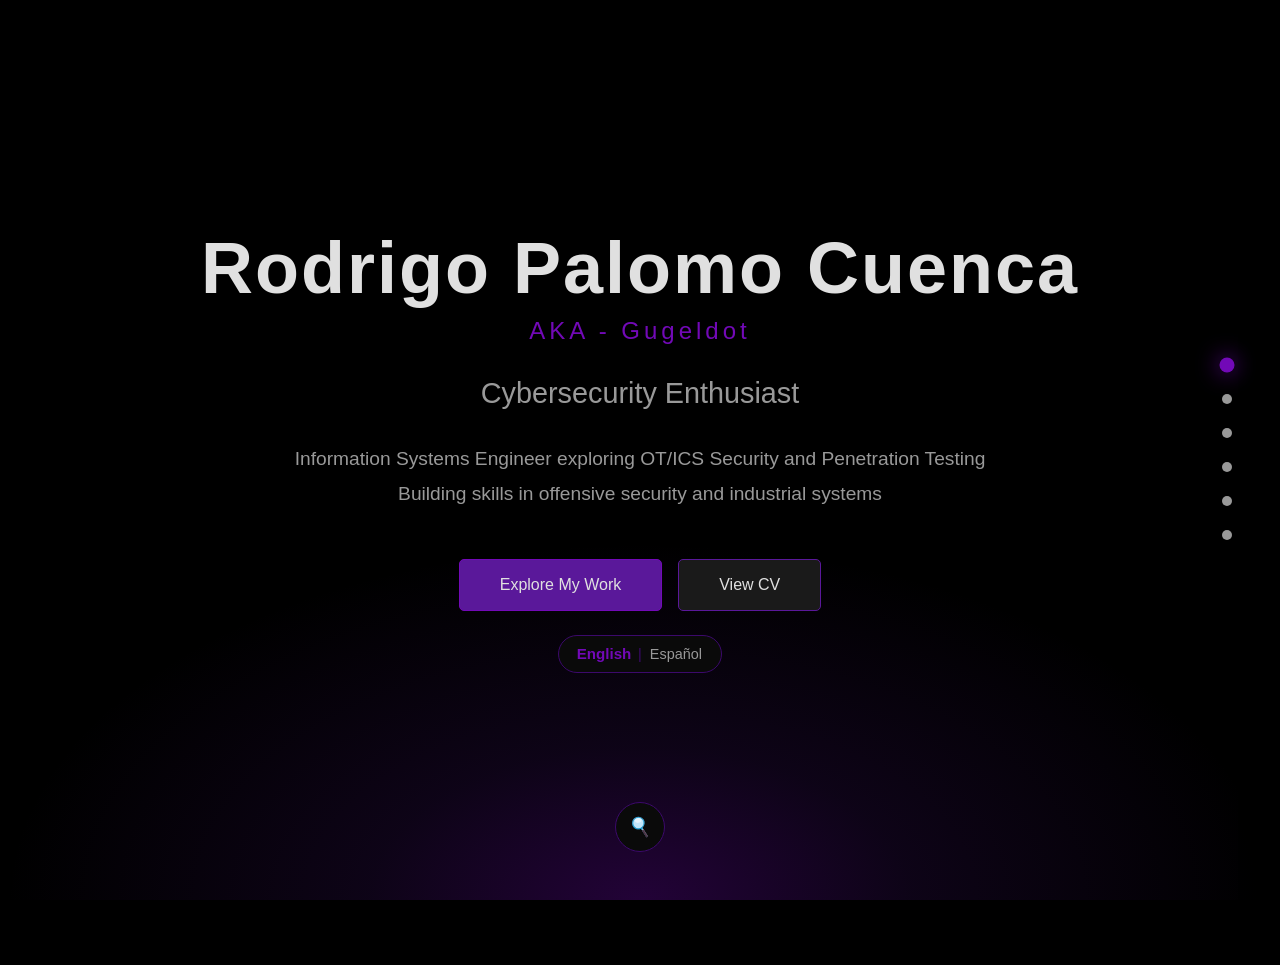
==== commit 9a2f83fd: "web milestones roadmap refurbish" ====
--- a/index.html
+++ b/index.html
@@ -3,7 +3,7 @@
 <head>
     <meta charset="UTF-8">
     <meta name="viewport" content="width=device-width, initial-scale=1.0">
-    <meta name="description" content="Rodrigo Palomo Cuenca - Cybersecurity Researcher & Engineer specializing in OT/ICS Security, Penetration Testing & DevSecOps">
+    <meta name="description" content="Rodrigo Palomo Cuenca - Cybersecurity Enthusiast specializing in OT/ICS Security, Penetration Testing & DevSecOps">
     <meta name="author" content="Rodrigo Palomo Cuenca">
     <meta name="keywords" content="cybersecurity, penetration testing, OT/ICS security, DevSecOps, BadUSB, industrial security">
     <title>Rodrigo Palomo Cuenca - Cybersecurity Portfolio</title>
@@ -22,7 +22,7 @@
         <div class="nav-dots">
             <div class="nav-dot active" data-section="Home" data-index="0"></div>
             <div class="nav-dot" data-section="About" data-index="1"></div>
-            <div class="nav-dot" data-section="Roadmap" data-index="2"></div>
+            <div class="nav-dot" data-section="Career" data-index="2"></div>
             <div class="nav-dot" data-section="Projects" data-index="3"></div>
             <div class="nav-dot" data-section="Repos" data-index="4"></div>
             <div class="nav-dot" data-section="Contact" data-index="5"></div>
@@ -35,7 +35,7 @@
             <section class="section">
                 <div class="hero-content">
                     <h1>Rodrigo Palomo Cuenca</h1>
-                    <p class="nickname">GUGELDOT</p>
+                    <p class="nickname">AKA - Gugeldot</p>
                     <p class="subtitle">Cybersecurity Enthusiast</p>
                     <p class="tagline">
                         Information Systems Engineer exploring OT/ICS Security and Penetration Testing<br>
@@ -50,10 +50,6 @@
                         <span class="lang-separator">|</span>
                         <span class="lang-option" data-lang="es">Español</span>
                     </button>
-                    <div class="claude-badge">
-                        <span></span>
-                        <img src="resources/claude.png" alt="Claude AI" class="claude-icon">
-                    </div>
                 </div>
             </section>
 
@@ -87,12 +83,14 @@
             </section>
 
             <!-- Roadmap Section -->
-            <section class="section">
+            <section class="section roadmap-section">
                 <div class="roadmap-wrapper">
-                    <h2>Certification Roadmap</h2>
+                    <h2>Career Roadmap</h2>
                     <div class="roadmap-container">
-                        <svg class="roadmap-svg" id="roadmapPath" viewBox="0 0 1200 400" preserveAspectRatio="xMidYMid meet"></svg>
-                        <div class="roadmap-checkpoints" id="roadmapCheckpoints"></div>
+                        <div class="roadmap-canvas" id="roadmapCanvas">
+                            <svg class="roadmap-svg" id="roadmapPath"></svg>
+                            <div class="roadmap-checkpoints" id="roadmapCheckpoints"></div>
+                        </div>
                     </div>
                 </div>
             </section>
@@ -165,7 +163,8 @@
                             </div>
                         </div>
 
-                        <div class="project-card" onclick="openSidebar('irongate')">
+                        <div class="project-card project-card--upcoming" onclick="openSidebar('irongate')">
+                            <span class="project-status-badge" data-en="Upcoming / Planned" data-es="Próximo / Planeado">Upcoming / Planned</span>
                             <h3 data-en="PROJECT IRONGATE" data-es="PROYECTO IRONGATE">PROJECT IRONGATE</h3>
                             <p class="project-meta" data-en="Side Project | Early Planning | OT/ICS Security" data-es="Proyecto Personal | Planteamiento Temprano | Seguridad OT/ICS">Side Project | Early Planning | OT/ICS Security</p>
                             <p data-en="Industrial protocol fuzzer (Modbus TCP, S7comm) in Rust for OT/ICS security research. Includes mutation engine and PLC anomaly detection." data-es="Fuzzer de protocolos industriales (Modbus TCP, S7comm) en Rust para investigación de seguridad OT/ICS. Incluye motor de mutación y detección de anomalías en PLC.">Industrial protocol fuzzer (Modbus TCP, S7comm) in Rust for OT/ICS security research. Includes mutation engine and PLC anomaly detection.</p>
@@ -225,8 +224,12 @@
                     </div>
                     <p style="color: var(--text-secondary); margin-top: 3rem; font-size: 0.9rem;">
                         © 2026 Rodrigo Palomo Cuenca<br>
-                        Cybersecurity Researcher | Pentester | OT/ICS Security Enthusiast
-                    </p>
+                        Cybersecurity Enthusiast
+                    </p>
+                    <div class="claude-badge claude-badge--footer">
+                        <span></span>
+                        <img src="resources/claude.png" alt="Claude AI" class="claude-icon">
+                    </div>
                 </div>
             </section>
         </div>
--- a/css/styles.css
+++ b/css/styles.css
@@ -177,6 +177,12 @@
     position: relative;
 }
 
+/* Pins the title near the top (like the taller Projects section naturally
+   ends up) so the roadmap keeps the rest of the viewport for its content. */
+.section.roadmap-section {
+    align-items: flex-start;
+}
+
 /* ==========================================================================
    Navigation Dots
    ========================================================================== */
@@ -363,35 +369,96 @@
 }
 
 /* ==========================================================================
-   Roadmap Section - Sinuous Path with Checkpoints
+   Career Roadmap - 3 straight scrollable timelines with checkpoints
    ========================================================================== */
 
+/* No max-width, unlike the site's other section wrappers: the roadmap is
+   the one component that genuinely benefits from the full window width -
+   ~14 milestones need the room, and roadmap.js's adaptive scale (see
+   --roadmap-scale) is what was actually keeping it from overflowing, not
+   this cap. */
 .roadmap-wrapper {
     width: 100%;
-    max-width: 1400px;
 }
 
 .roadmap-wrapper h2 {
     font-size: 3rem;
     color: var(--text-primary);
-    margin-bottom: 3rem;
+    margin-bottom: 1.5rem;
     text-align: center;
 }
 
+/* Scrollable viewport - the canvas inside is sized in real pixels by JS
+   (computeCareerLayout in roadmap.js) and can exceed this width, so the
+   roadmap never has to compress nodes to fit; it scrolls instead. */
 .roadmap-container {
     position: relative;
     width: 100%;
-    height: 500px;
-    padding: 2rem;
+    overflow-x: auto;
+    overflow-y: hidden;
+    padding: 0.5rem 0 1rem;
+}
+
+/* --roadmap-scale is set by roadmap.js (computeCareerLayout) to whatever
+   factor lets ~14 milestones fit the actual window width without either
+   overlapping or forcing a horizontal scrollbar: 1 at the ideal spacing,
+   shrinking (down to 0.6) on a narrower window, growing (up to 1.3) on a
+   wide one. Every size below that depends on node spacing reads it. */
+.roadmap-canvas {
+    position: relative;
+    --roadmap-scale: 1;
+}
+
+/* Lane label sits directly above its own line, in a reserved vertical band
+   (labelClearance in roadmap.js), so it can never collide with the
+   previous lane's content below it. */
+.lane-label {
+    position: absolute;
+    white-space: nowrap;
+    color: var(--purple-accent);
+    font-size: calc(1.05rem * var(--roadmap-scale));
+    font-weight: 700;
+    text-transform: uppercase;
+    letter-spacing: 1px;
+    line-height: 1.3;
+}
+
+.checkpoint-org {
+    color: var(--purple-accent);
+    font-size: calc(0.78rem * var(--roadmap-scale));
+    font-weight: 600;
+    margin-bottom: 0.2rem;
+}
+
+.checkpoint--tbd.status-planned .checkpoint-marker {
+    border-style: dashed;
 }
 
 .roadmap-svg {
     position: absolute;
     top: 0;
     left: 0;
-    width: 100%;
-    height: 100%;
+    display: block;
     z-index: 1;
+}
+
+/* "Present" marker - crosses all 3 lanes at today's date */
+.today-line {
+    stroke: #ff3b3b;
+    stroke-width: 2;
+    stroke-dasharray: 5 7;
+}
+
+.today-label {
+    position: absolute;
+    /* transform is fully owned by roadmap.js (build/reveal/hide all set it
+       inline, combining the -50%/-100% anchor with the slide-in travel) */
+    color: #ff5555;
+    font-size: 0.75rem;
+    font-weight: 700;
+    text-transform: uppercase;
+    letter-spacing: 1px;
+    white-space: nowrap;
 }
 
 .roadmap-checkpoints {
@@ -411,13 +478,13 @@
 }
 
 .checkpoint-marker {
-    width: 50px;
-    height: 50px;
+    width: calc(47px * var(--roadmap-scale));
+    height: calc(47px * var(--roadmap-scale));
     border-radius: 50%;
     display: flex;
     align-items: center;
     justify-content: center;
-    font-size: 1.5rem;
+    font-size: calc(1.35rem * var(--roadmap-scale));
     font-weight: bold;
     position: relative;
     transition: all 0.3s;
@@ -456,29 +523,32 @@
     }
 }
 
-.roadmap-checkpoint:hover .checkpoint-marker {
+.checkpoint-marker:hover {
     transform: scale(1.2);
 }
 
 .checkpoint-content {
     position: absolute;
-    top: 60px;
+    top: calc(74px * var(--roadmap-scale));
     left: 50%;
     transform: translateX(-50%);
     text-align: center;
-    white-space: nowrap;
+    white-space: normal;
+    width: calc(112px * var(--roadmap-scale));
 }
 
 .checkpoint-title {
     color: var(--text-primary);
-    font-size: 0.9rem;
+    font-size: calc(0.98rem * var(--roadmap-scale));
     font-weight: bold;
-    margin-bottom: 0.2rem;
+    line-height: 1.25;
+    margin-bottom: 0.25rem;
 }
 
 .checkpoint-date {
     color: var(--text-secondary);
-    font-size: 0.75rem;
+    font-size: calc(0.8rem * var(--roadmap-scale));
+    line-height: 1.2;
 }
 
 .checkpoint-tooltip {
@@ -510,6 +580,31 @@
     border-top-color: var(--purple-accent);
 }
 
+/* Near either edge of the canvas, a centered 280px tooltip would overflow
+   past it (growing .roadmap-container's scrollbar on hover) - open it
+   inward instead, and move the pointer arrow to keep tracking the node. */
+.roadmap-checkpoint.tooltip-start .checkpoint-tooltip {
+    left: 0;
+    transform: none;
+}
+
+.roadmap-checkpoint.tooltip-start .checkpoint-tooltip::after {
+    left: 20px;
+    transform: none;
+}
+
+.roadmap-checkpoint.tooltip-end .checkpoint-tooltip {
+    left: auto;
+    right: 0;
+    transform: none;
+}
+
+.roadmap-checkpoint.tooltip-end .checkpoint-tooltip::after {
+    left: auto;
+    right: 20px;
+    transform: none;
+}
+
 .checkpoint-tooltip h4 {
     color: var(--purple-accent);
     font-size: 1rem;
@@ -597,6 +692,25 @@
     color: var(--text-primary);
     font-size: 1.8rem;
     margin-bottom: 0.5rem;
+}
+
+.project-card--upcoming {
+    border-style: dashed;
+    opacity: 0.85;
+}
+
+.project-status-badge {
+    display: inline-block;
+    background: rgba(255, 193, 7, 0.12);
+    color: #ffc107;
+    border: 1px solid rgba(255, 193, 7, 0.4);
+    padding: 0.25rem 0.7rem;
+    border-radius: 3px;
+    font-size: 0.75rem;
+    font-weight: 600;
+    text-transform: uppercase;
+    letter-spacing: 0.5px;
+    margin-bottom: 0.8rem;
 }
 
 .project-meta {
@@ -1225,20 +1339,6 @@
         width: 250px;
     }
 
-    .roadmap-container {
-        height: 600px;
-    }
-
-    .checkpoint-content {
-        font-size: 0.8rem;
-    }
-
-    .checkpoint-marker {
-        width: 40px;
-        height: 40px;
-        font-size: 1.2rem;
-    }
-
     .checkpoint-tooltip {
         min-width: 200px;
         font-size: 0.8rem;
@@ -1411,6 +1511,10 @@
     gap: 0;
 }
 
+body.mobile-layout .roadmap-canvas {
+    width: 100%;
+}
+
 /* Ocultar SVG en móvil (no funciona) */
 body.mobile-layout .roadmap-svg {
     display: none;
@@ -1440,6 +1544,12 @@
     top: auto !important;
     right: auto !important;
     bottom: auto !important;
+    opacity: 0;
+    transition: opacity 0.4s ease-out;
+}
+
+body.mobile-layout .roadmap-checkpoint.revealed {
+    opacity: 1;
 }
 
 /* Línea conectora con ::before */
@@ -1448,15 +1558,32 @@
     position: absolute;
     top: -2.5rem;
     left: 50%;
-    transform: translateX(-50%);
     width: 4px;
     height: 2.5rem;
     background: linear-gradient(to bottom, var(--purple-muted), var(--purple-deep));
     opacity: 0.6;
-}
-
-body.mobile-layout .roadmap-checkpoint:first-child::before {
+    transform: translateX(-50%) scaleY(0);
+    transform-origin: top center;
+    transition: transform 0.5s ease-out;
+}
+
+body.mobile-layout .roadmap-checkpoint.revealed::before {
+    transform: translateX(-50%) scaleY(1);
+}
+
+body.mobile-layout .roadmap-checkpoint.lane-first::before {
     display: none;
+}
+
+/* Lane heading for the mobile stacked timelines */
+.lane-heading-mobile {
+    color: var(--purple-accent);
+    font-size: 0.85rem;
+    font-weight: 700;
+    text-transform: uppercase;
+    letter-spacing: 1px;
+    text-align: center;
+    width: 100%;
 }
 
 body.mobile-layout .checkpoint-marker {
@@ -1464,6 +1591,12 @@
     height: 50px;
     font-size: 1.3rem;
     position: relative;
+    transform: scale(0.4);
+    transition: transform 0.4s cubic-bezier(0.34, 1.56, 0.64, 1);
+}
+
+body.mobile-layout .roadmap-checkpoint.revealed .checkpoint-marker {
+    transform: scale(1);
 }
 
 body.mobile-layout .checkpoint-content {
@@ -1774,6 +1907,21 @@
     position: relative;
 }
 
+.claude-badge--footer {
+    margin-top: 1.5rem;
+    opacity: 0.6;
+    transform: scale(0.85);
+}
+
+.claude-badge--footer .claude-icon {
+    width: 14px;
+    height: 14px;
+}
+
+.claude-badge--footer span {
+    font-size: 0.65rem;
+}
+
 .claude-badge::before {
     content: '';
     flex: 1;
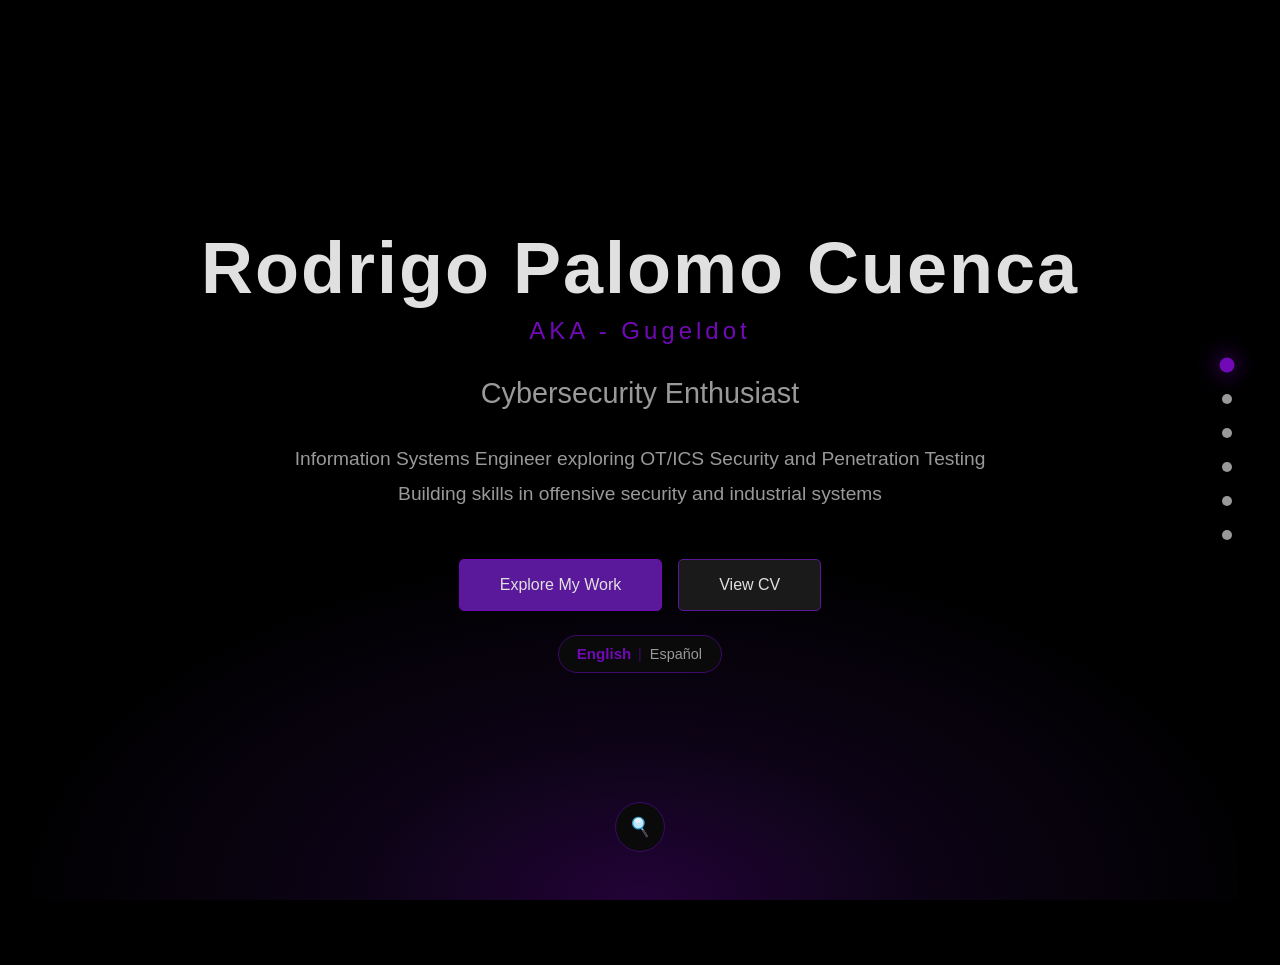
==== commit e081d1cf: "last tweaks" ====
--- a/index.html
+++ b/index.html
@@ -109,7 +109,7 @@
                             <div class="platform-info">
                                 <span class="platform-name">HackTheBox</span>
                                 <span class="platform-username">@gugeldot</span>
-                                <span class="platform-stats">+120 rooted machines • Master Grade II Rank</span>
+                                <span class="platform-stats">+120 rooted machines • Master Grade III Rank</span>
                             </div>
                         </a>
                         <a href="https://tryhackme.com/p/gugeldot" class="platform-badge" target="_blank" rel="noopener noreferrer">
@@ -117,7 +117,7 @@
                             <div class="platform-info">
                                 <span class="platform-name">TryHackMe</span>
                                 <span class="platform-username">@gugeldot</span>
-                                <span class="platform-stats">Level Master • Top 3% • 180+ rooms</span>
+                                <span class="platform-stats">Level Guru • Top 2% • 180+ rooms</span>
                             </div>
                         </a>
                     </div>
--- a/css/styles.css
+++ b/css/styles.css
@@ -1532,6 +1532,12 @@
     padding: 0 1rem;
 }
 
+/* Mobile has no entrance/exit animation at all: cards always render in
+   their final state. (Previously they started at opacity:0 pending a
+   .revealed class from JS - that class is still added/removed for
+   compatibility, but nothing here depends on it anymore. Showing content
+   unconditionally by default is also just more robust: an animation-gating
+   bug here once left every card permanently invisible.) */
 body.mobile-layout .roadmap-checkpoint {
     position: relative !important;
     transform: none !important;
@@ -1544,12 +1550,6 @@
     top: auto !important;
     right: auto !important;
     bottom: auto !important;
-    opacity: 0;
-    transition: opacity 0.4s ease-out;
-}
-
-body.mobile-layout .roadmap-checkpoint.revealed {
-    opacity: 1;
 }
 
 /* Línea conectora con ::before */
@@ -1562,13 +1562,7 @@
     height: 2.5rem;
     background: linear-gradient(to bottom, var(--purple-muted), var(--purple-deep));
     opacity: 0.6;
-    transform: translateX(-50%) scaleY(0);
-    transform-origin: top center;
-    transition: transform 0.5s ease-out;
-}
-
-body.mobile-layout .roadmap-checkpoint.revealed::before {
-    transform: translateX(-50%) scaleY(1);
+    transform: translateX(-50%);
 }
 
 body.mobile-layout .roadmap-checkpoint.lane-first::before {
@@ -1591,12 +1585,6 @@
     height: 50px;
     font-size: 1.3rem;
     position: relative;
-    transform: scale(0.4);
-    transition: transform 0.4s cubic-bezier(0.34, 1.56, 0.64, 1);
-}
-
-body.mobile-layout .roadmap-checkpoint.revealed .checkpoint-marker {
-    transform: scale(1);
 }
 
 body.mobile-layout .checkpoint-content {
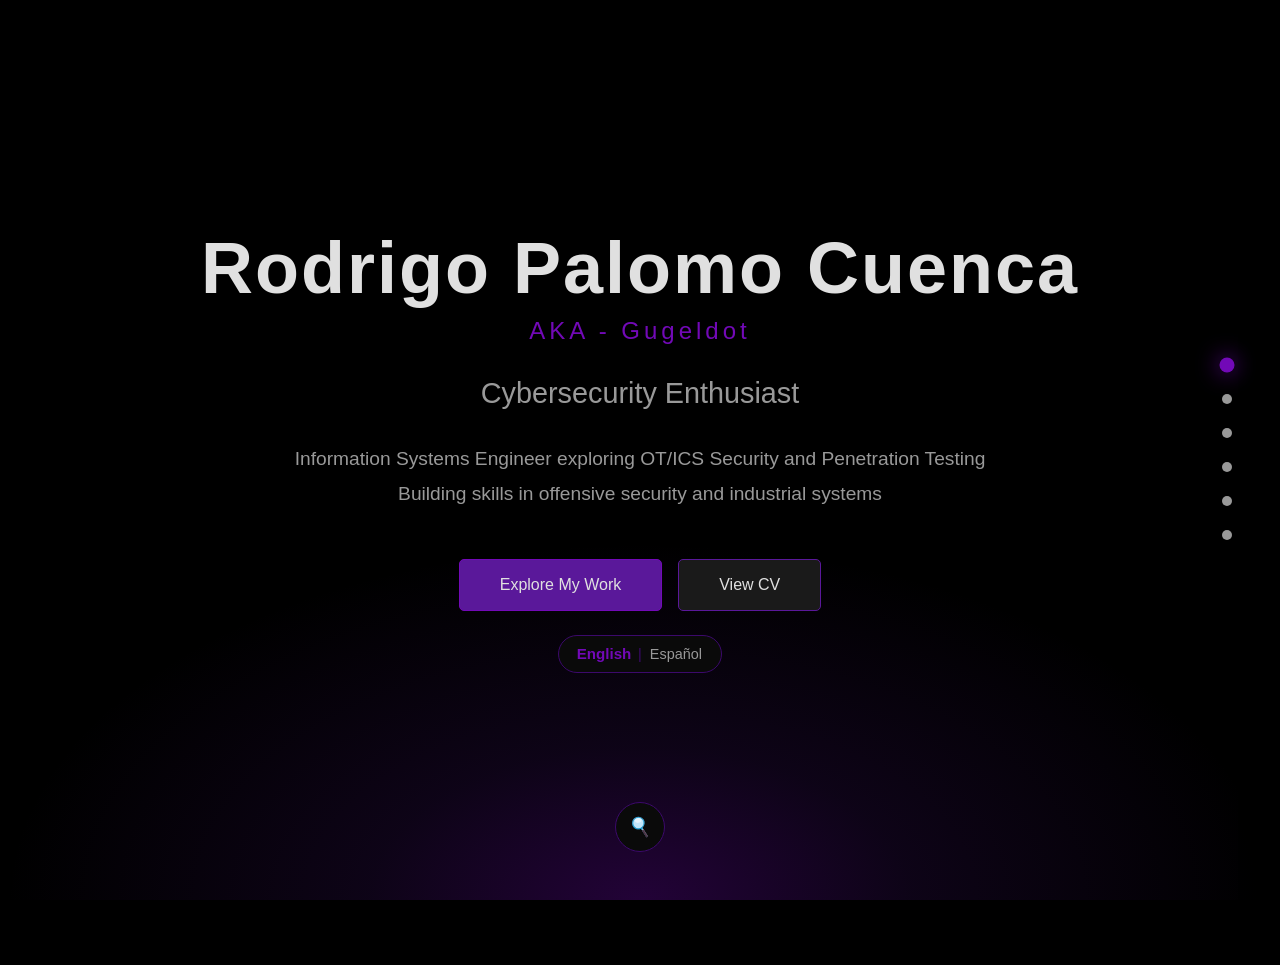
==== commit 4a51ce7b: "update" ====
--- a/index.html
+++ b/index.html
@@ -109,7 +109,7 @@
                             <div class="platform-info">
                                 <span class="platform-name">HackTheBox</span>
                                 <span class="platform-username">@gugeldot</span>
-                                <span class="platform-stats">+120 rooted machines • Master Grade III Rank</span>
+                                <span class="platform-stats">+162 rooted machines • Prodigy I Rank</span>
                             </div>
                         </a>
                         <a href="https://tryhackme.com/p/gugeldot" class="platform-badge" target="_blank" rel="noopener noreferrer">
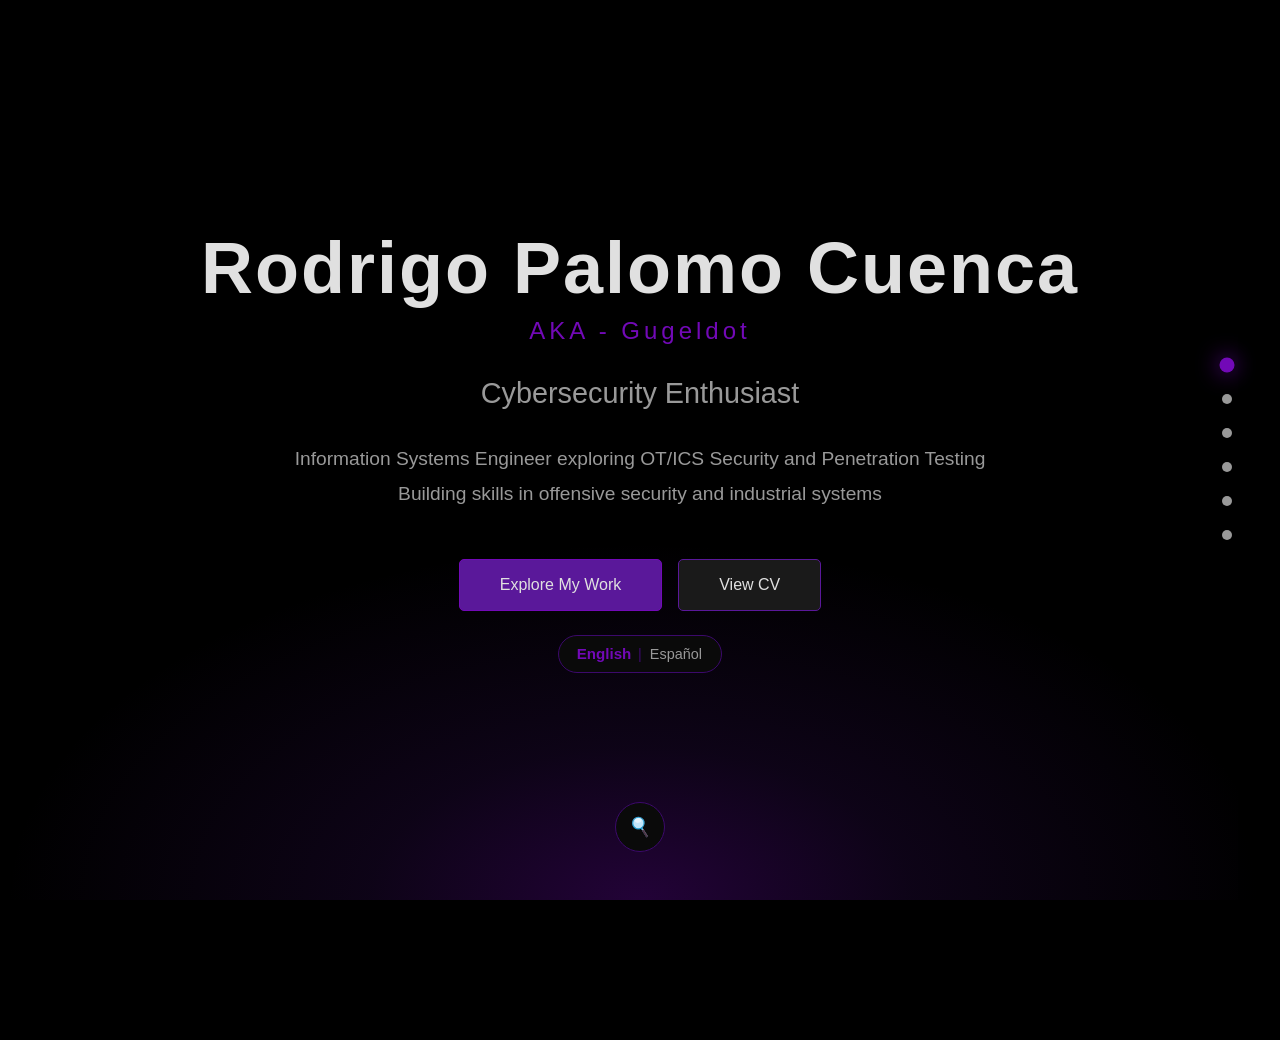
==== commit c0089f26: "machines web + editorial" ====
--- a/index.html
+++ b/index.html
@@ -28,6 +28,15 @@
             <div class="nav-dot" data-section="Contact" data-index="5"></div>
         </div>
 
+        <!-- Stage: slides vertically between the main line and the reports panel above it -->
+        <div class="stage" id="stage">
+
+        <!-- Reports panel (desktop): sits above the main horizontal line -->
+        <aside class="reports-panel" id="reportsPanel" aria-hidden="true">
+            <button class="reports-panel-back" onclick="closeReportsPanel()" aria-label="Back to portfolio" title="Back to portfolio">&darr;</button>
+            <iframe id="reportsFrame" title="Reports" tabindex="-1"></iframe>
+        </aside>
+
         <!-- Horizontal scroll container -->
         <div class="scroll-container" id="scrollContainer">
 
@@ -120,6 +129,14 @@
                                 <span class="platform-stats">Level Guru • Top 2% • 180+ rooms</span>
                             </div>
                         </a>
+                        <a href="reports.html" class="platform-badge" id="reportsLink">
+                            <img src="resources/sysreptor-icon.png" alt="SysReptor" class="platform-logo">
+                            <div class="platform-info">
+                                <span class="platform-name" data-en="Reports" data-es="Informes">Reports</span>
+                                <span class="platform-username" data-en="Made with SysReptor" data-es="Hecho con SysReptor">Made with SysReptor</span>
+                                <span class="platform-stats" data-en="12 machines • 6 labs • 2 study guides" data-es="12 máquinas • 6 labs • 2 guías de estudio">12 machines • 6 labs • 2 study guides</span>
+                            </div>
+                        </a>
                     </div>
 
                     <div class="projects-grid" style="margin-top: 3rem;">
@@ -233,6 +250,8 @@
                 </div>
             </section>
         </div>
+
+        </div><!-- /stage -->
 
         <!-- Search Container -->
         <div class="search-container">
@@ -273,6 +292,7 @@
     <script src="js/claude-badge.js"></script>
     <script src="js/github-repos.js"></script>
     <script src="js/language.js"></script>
+    <script src="js/reports-panel.js"></script>
     <script src="js/app.js"></script>
 </body>
 </html>
--- a/css/styles.css
+++ b/css/styles.css
@@ -2199,3 +2199,82 @@
     display: flex;
     margin: 1.5rem auto 0;
 }
+
+/* ==========================================================================
+   Reports Panel - sits above the main line; the stage slides down to reveal it
+   ========================================================================== */
+
+.stage {
+    position: relative;
+    transition: transform 0.8s cubic-bezier(0.76, 0, 0.24, 1);
+}
+
+.stage.reports-open {
+    transform: translateY(100vh);
+}
+
+.reports-panel {
+    position: absolute;
+    top: -100vh;
+    left: 0;
+    width: 100vw;
+    height: 100vh;
+    z-index: 5;
+}
+
+.reports-panel iframe {
+    width: 100%;
+    height: 100%;
+    border: none;
+    background: transparent;
+}
+
+.reports-panel-back {
+    position: absolute;
+    bottom: 1.5rem;
+    left: 50%;
+    transform: translateX(-50%);
+    z-index: 6;
+    width: 60px;
+    height: 60px;
+    display: flex;
+    align-items: center;
+    justify-content: center;
+    background: var(--bg-secondary);
+    color: var(--text-primary);
+    border: 1px solid var(--purple-muted);
+    border-radius: 50%;
+    font-family: inherit;
+    font-size: 2.2rem;
+    line-height: 1;
+    cursor: pointer;
+    transition: all 0.3s;
+}
+
+.reports-panel-back:hover {
+    border-color: var(--purple-accent);
+    box-shadow: 0 4px 15px rgba(90, 24, 154, 0.3);
+}
+
+/* Hide the main-line chrome while the panel is showing */
+.nav-dots,
+.search-container,
+.duck-image {
+    transition: opacity 0.4s;
+}
+
+body.reports-open .nav-dots,
+body.reports-open .search-container,
+body.reports-open .duck-image {
+    opacity: 0;
+    pointer-events: none;
+}
+
+/* Mobile uses a plain link to reports.html: no stage, no panel */
+body.mobile-layout .stage {
+    display: contents;
+}
+
+body.mobile-layout .reports-panel {
+    display: none;
+}
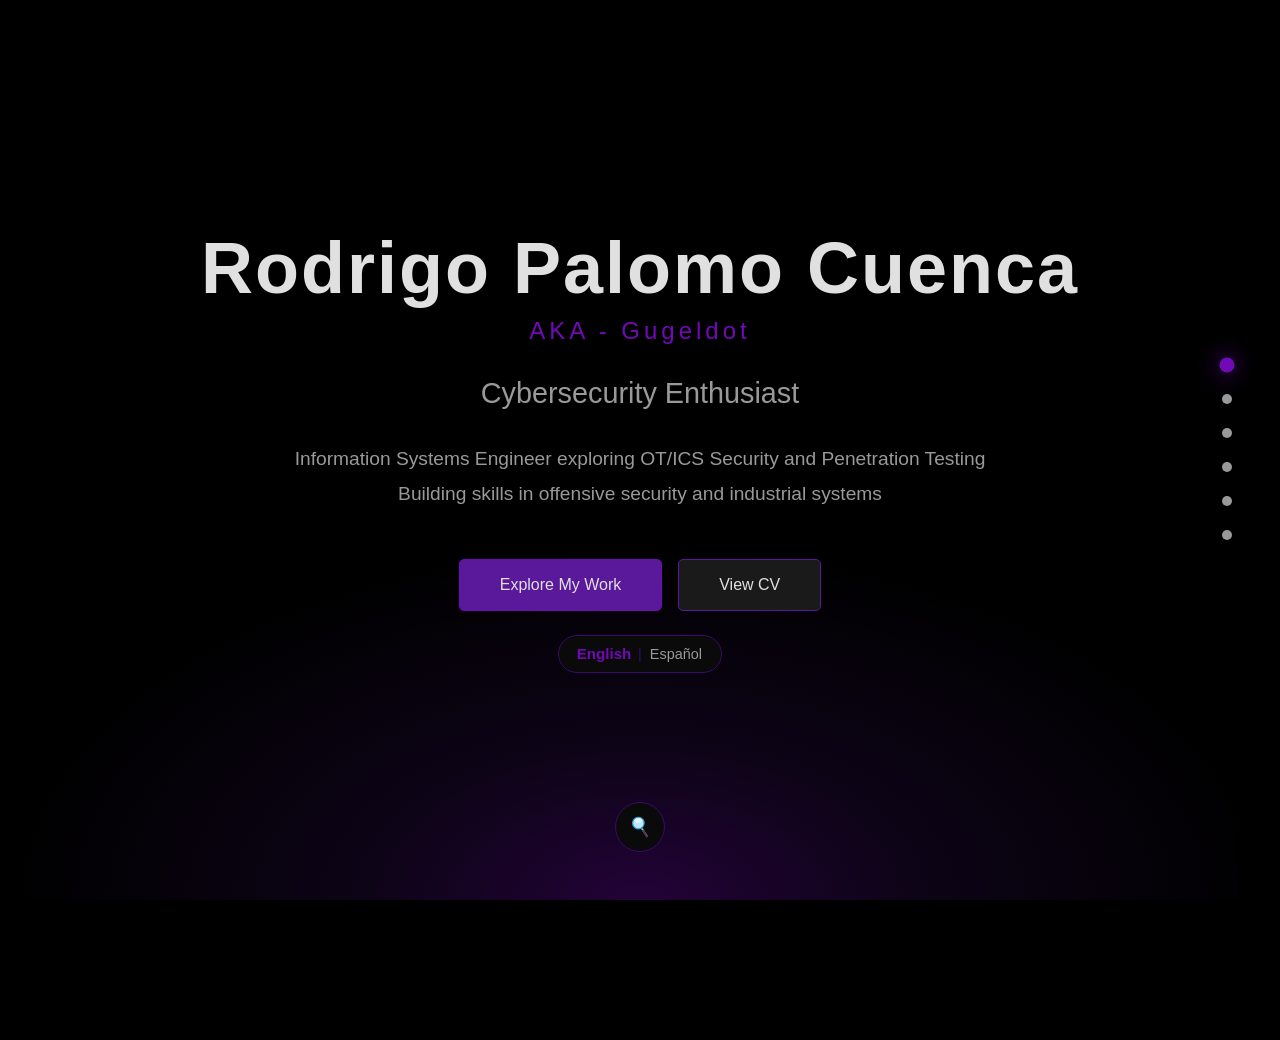
==== commit d356eb2b: "favicon" ====
--- a/index.html
+++ b/index.html
@@ -7,6 +7,12 @@
     <meta name="author" content="Rodrigo Palomo Cuenca">
     <meta name="keywords" content="cybersecurity, penetration testing, OT/ICS security, DevSecOps, BadUSB, industrial security">
     <title>Rodrigo Palomo Cuenca - Cybersecurity Portfolio</title>
+
+    <link rel="icon" href="favicon.ico" sizes="any">
+    <link rel="icon" type="image/png" sizes="32x32" href="resources/favicon/favicon-32x32.png">
+    <link rel="icon" type="image/png" sizes="16x16" href="resources/favicon/favicon-16x16.png">
+    <link rel="apple-touch-icon" href="resources/favicon/apple-touch-icon.png">
+    <link rel="manifest" href="resources/favicon/site.webmanifest">
 
     <!-- Styles -->
     <link rel="stylesheet" href="css/styles.css">
--- a/css/styles.css
+++ b/css/styles.css
@@ -2248,12 +2248,32 @@
     font-size: 2.2rem;
     line-height: 1;
     cursor: pointer;
-    transition: all 0.3s;
-}
-
-.reports-panel-back:hover {
+    transition: transform 0.25s cubic-bezier(0.34, 1.56, 0.64, 1),
+                border-color 0.25s, box-shadow 0.25s, background 0.25s;
+    animation: reportsBackBob 2.6s ease-in-out infinite;
+}
+
+.reports-panel-back:hover,
+.reports-panel-back:focus-visible {
+    animation-play-state: paused;
+    transform: translateX(-50%) scale(1.12) translateY(3px);
     border-color: var(--purple-accent);
-    box-shadow: 0 4px 15px rgba(90, 24, 154, 0.3);
+    background: var(--bg-tertiary);
+    box-shadow: 0 6px 20px rgba(90, 24, 154, 0.45);
+}
+
+.reports-panel-back:active {
+    transform: translateX(-50%) scale(0.94) translateY(5px);
+    box-shadow: 0 2px 8px rgba(90, 24, 154, 0.4);
+}
+
+@keyframes reportsBackBob {
+    0%, 100% { transform: translateX(-50%) translateY(0); }
+    50%      { transform: translateX(-50%) translateY(4px); }
+}
+
+@media (prefers-reduced-motion: reduce) {
+    .reports-panel-back { animation: none; }
 }
 
 /* Hide the main-line chrome while the panel is showing */
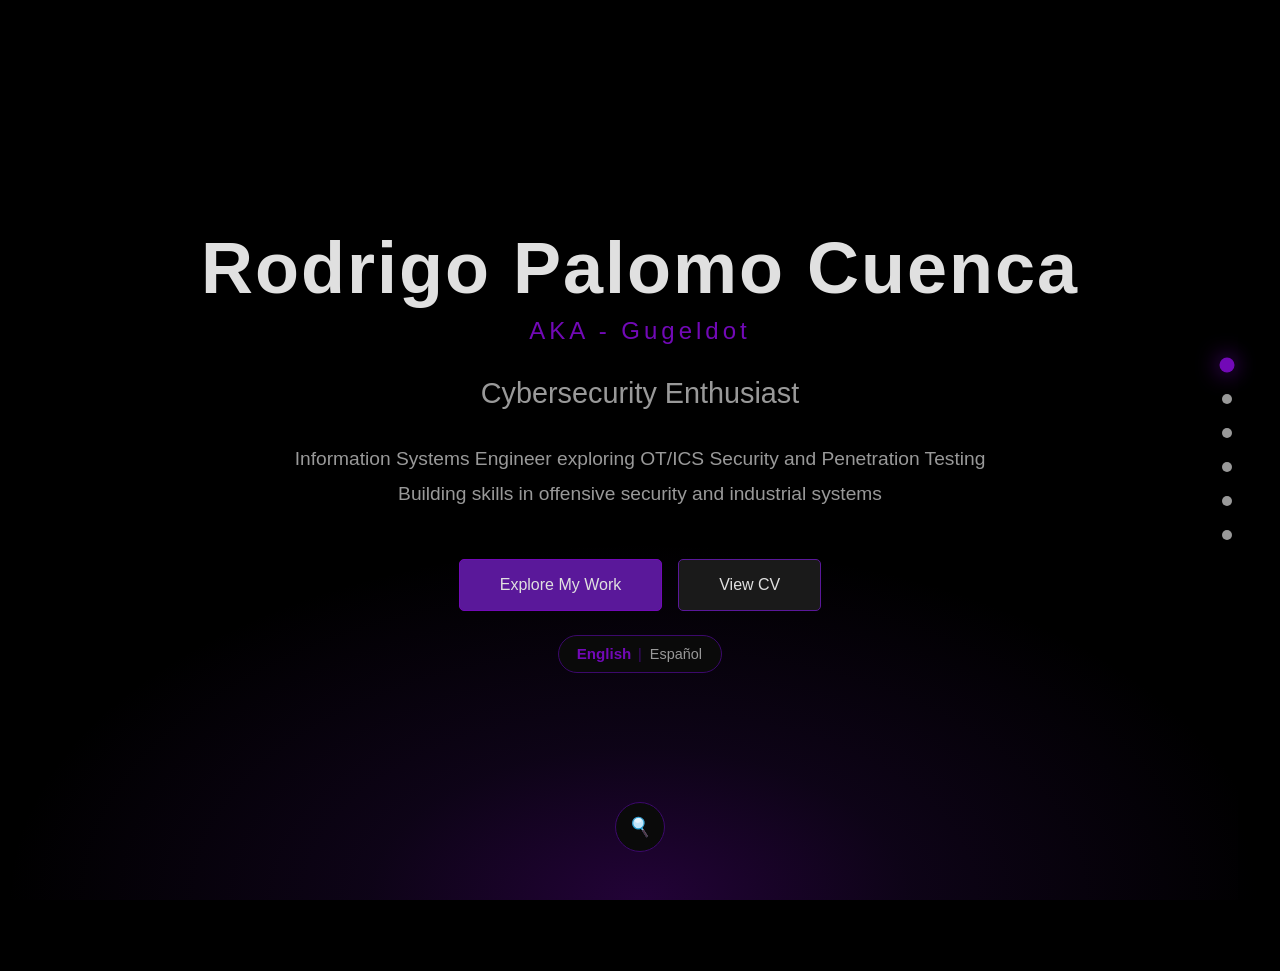
==== commit d6cffc92: "tuxsign" ====
--- a/index.html
+++ b/index.html
@@ -6,7 +6,7 @@
     <meta name="description" content="Rodrigo Palomo Cuenca - Cybersecurity Enthusiast specializing in OT/ICS Security, Penetration Testing & DevSecOps">
     <meta name="author" content="Rodrigo Palomo Cuenca">
     <meta name="keywords" content="cybersecurity, penetration testing, OT/ICS security, DevSecOps, BadUSB, industrial security">
-    <title>Rodrigo Palomo Cuenca - Cybersecurity Portfolio</title>
+    <title>~/gugeldot</title>
 
     <link rel="icon" href="favicon.ico" sizes="any">
     <link rel="icon" type="image/png" sizes="32x32" href="resources/favicon/favicon-32x32.png">
@@ -133,6 +133,14 @@
                                 <span class="platform-name">TryHackMe</span>
                                 <span class="platform-username">@gugeldot</span>
                                 <span class="platform-stats">Level Guru • Top 2% • 180+ rooms</span>
+                            </div>
+                        </a>
+                        <a href="https://gugeldot.github.io/TuxSign/" class="platform-badge" target="_blank" rel="noopener noreferrer">
+                            <img src="resources/tuxsign-logo.svg" alt="TuxSign" class="platform-logo">
+                            <div class="platform-info">
+                                <span class="platform-name">TuxSign</span>
+                                <span class="platform-username" data-en="Open source project" data-es="Proyecto de código abierto">Open source project</span>
+                                <span class="platform-stats" data-en="Sign PDFs with .p12 on Linux • PAdES • Flatpak" data-es="Firma PDF con .p12 en Linux • PAdES • Flatpak">Sign PDFs with .p12 on Linux • PAdES • Flatpak</span>
                             </div>
                         </a>
                         <a href="reports.html" class="platform-badge" id="reportsLink">
--- a/css/styles.css
+++ b/css/styles.css
@@ -746,11 +746,17 @@
    ========================================================================== */
 
 .platform-links {
-    display: flex;
-    justify-content: center;
-    gap: 2rem;
+    display: grid;
+    grid-template-columns: repeat(4, minmax(0, 1fr));
+    gap: 1rem;
     margin-top: 2rem;
-    flex-wrap: wrap;
+    max-width: 1300px;
+    margin-left: auto;
+    margin-right: auto;
+}
+
+@media (max-width: 1100px) {
+    .platform-links { grid-template-columns: repeat(2, minmax(0, 1fr)); }
 }
 
 .platform-badge {
@@ -758,7 +764,7 @@
     align-items: center;
     gap: 1.2rem;
     background: var(--bg-secondary);
-    padding: 1.5rem 2rem;
+    padding: 1.25rem 1.25rem;
     border: 1px solid var(--purple-muted);
     border-radius: 8px;
     text-decoration: none;
@@ -1227,24 +1233,46 @@
 }
 
 /* ==========================================================================
+   Language switch fade
+   ========================================================================== */
+
+.scroll-container .section > * {
+    transition: opacity 0.3s ease, filter 0.3s ease, transform 0.3s ease;
+}
+
+.scroll-container.lang-fade .section > * {
+    opacity: 0;
+    filter: blur(6px);
+    transform: translateY(6px);
+}
+
+/* ==========================================================================
    CV Modal
    ========================================================================== */
 
 .cv-modal {
-    display: none;
+    display: flex;
+    pointer-events: none;
     position: fixed;
     z-index: 3000;
     left: 0;
     top: 0;
     width: 100%;
     height: 100%;
-    background: rgba(0, 0, 0, 0.9);
+    background: rgba(0, 0, 0, 0);
     align-items: center;
     justify-content: center;
+    visibility: hidden;
+    opacity: 0;
+    transition: opacity 0.35s ease, background 0.35s ease, visibility 0s linear 0.35s;
 }
 
 .cv-modal.active {
-    display: flex;
+    pointer-events: auto;
+    visibility: visible;
+    opacity: 1;
+    background: rgba(0, 0, 0, 0.9);
+    transition: opacity 0.35s ease, background 0.35s ease, visibility 0s;
 }
 
 .cv-content {
@@ -1255,6 +1283,14 @@
     border-radius: 10px;
     position: relative;
     overflow: hidden;
+    transform: translateY(40px) scale(0.92);
+    opacity: 0;
+    transition: transform 0.4s cubic-bezier(0.34, 1.3, 0.64, 1), opacity 0.35s ease;
+}
+
+.cv-modal.active .cv-content {
+    transform: translateY(0) scale(1);
+    opacity: 1;
 }
 
 .cv-content iframe {
@@ -1669,6 +1705,7 @@
 
 /* Platform badges mobile - Compact version */
 body.mobile-layout .platform-links {
+    display: flex;
     flex-direction: column;
     gap: 0.75rem;
     margin-bottom: 1.5rem;
